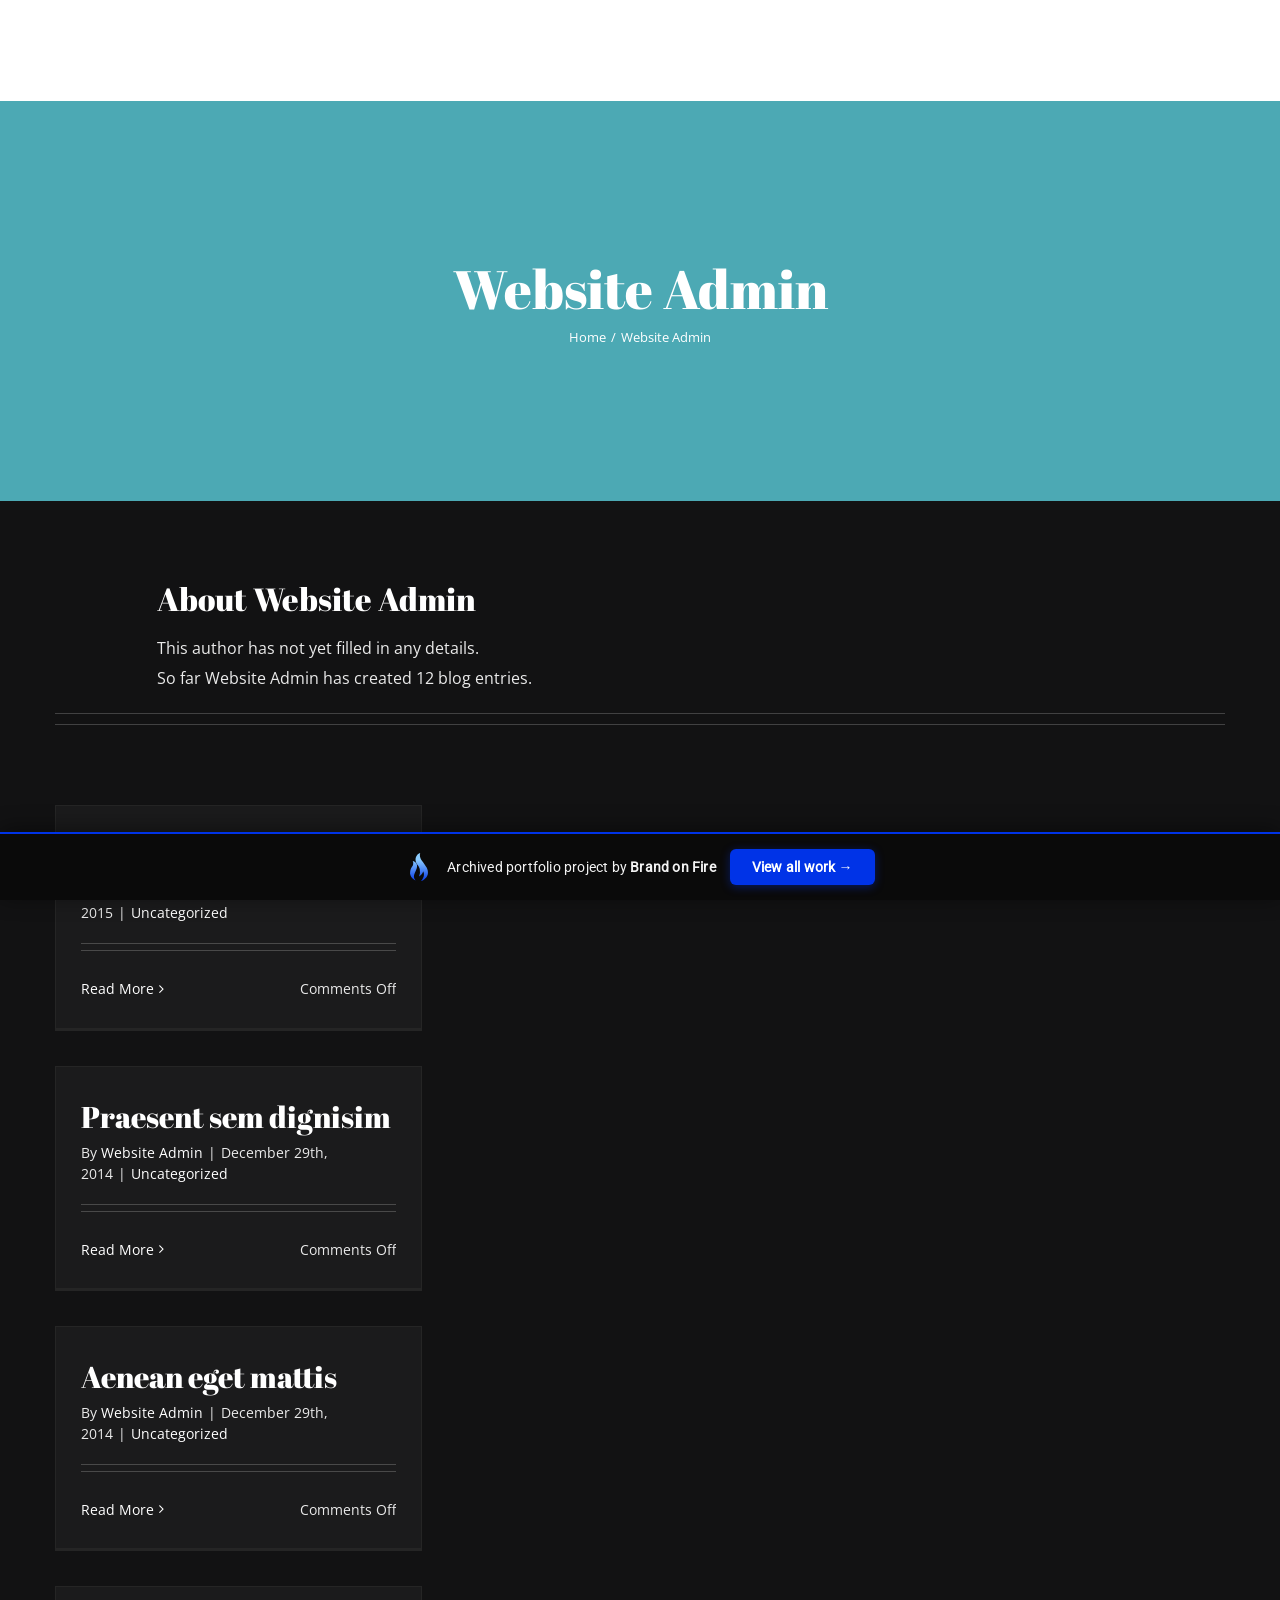
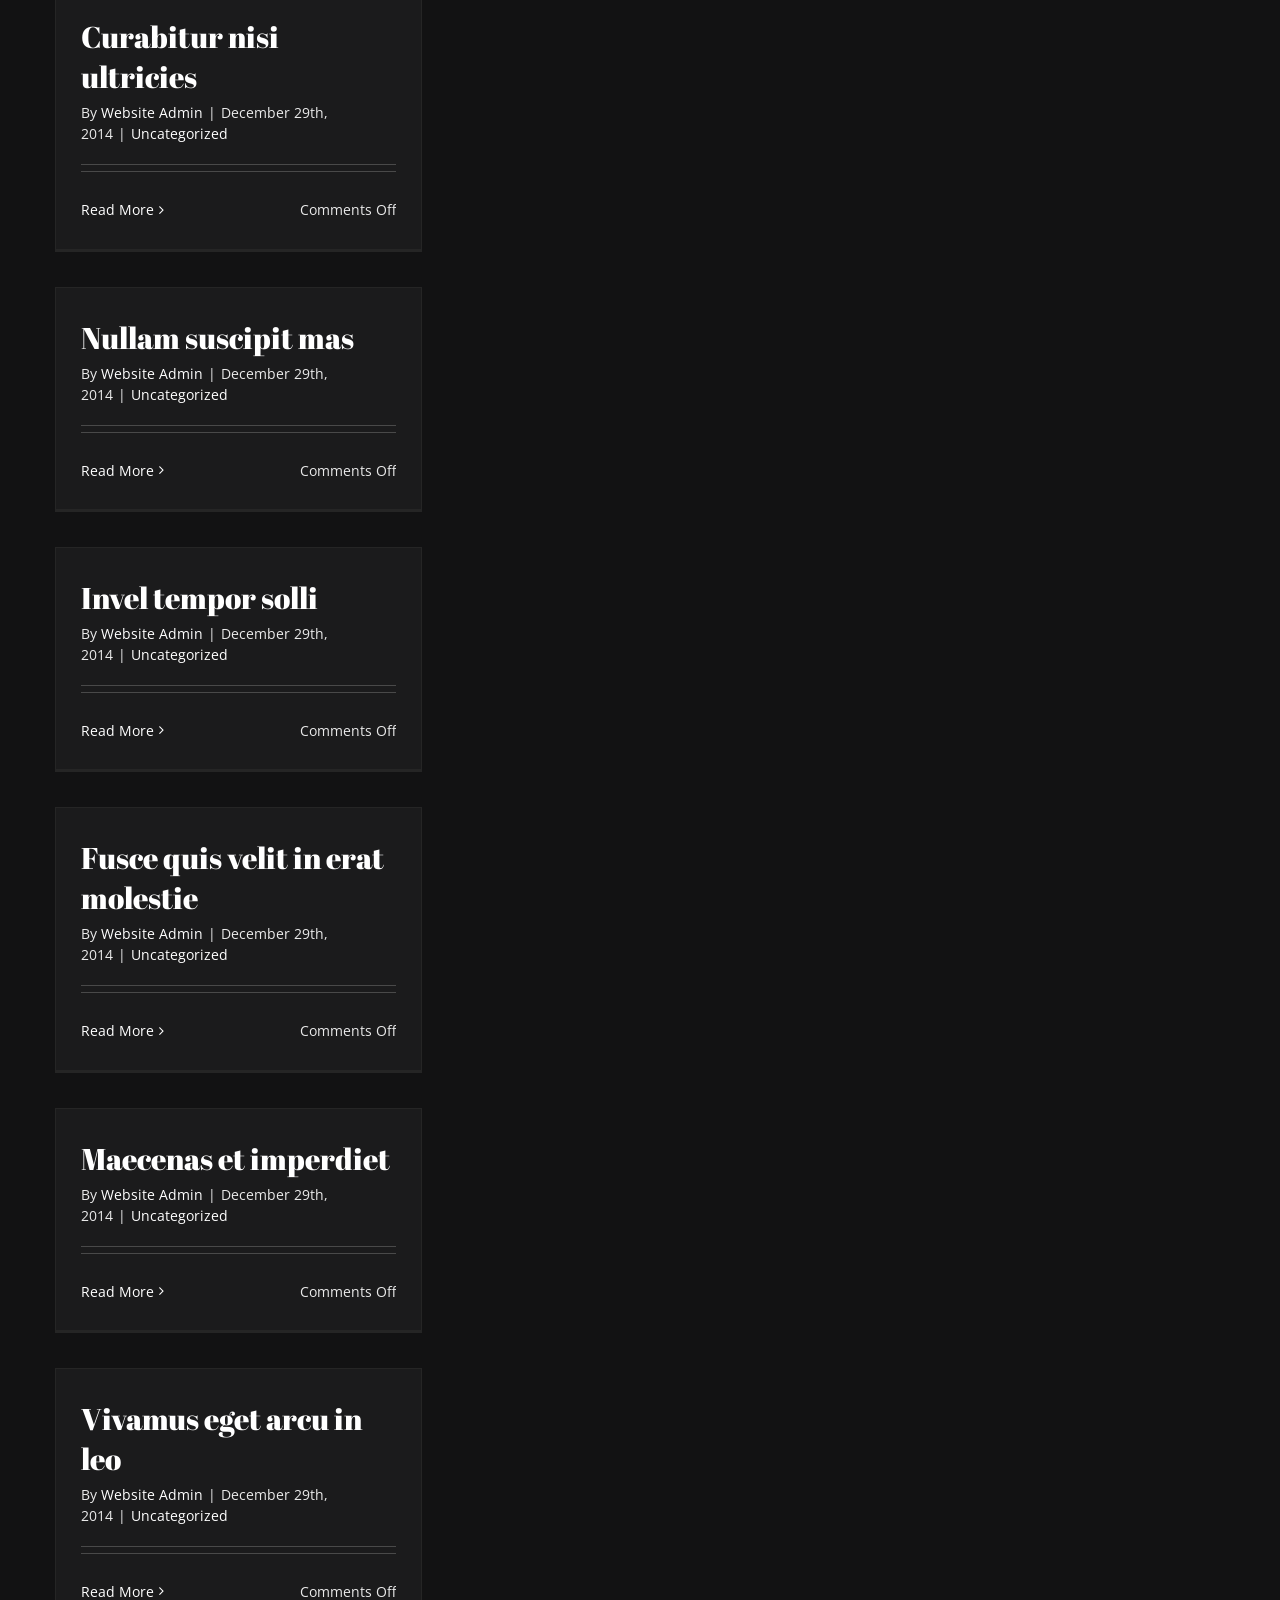
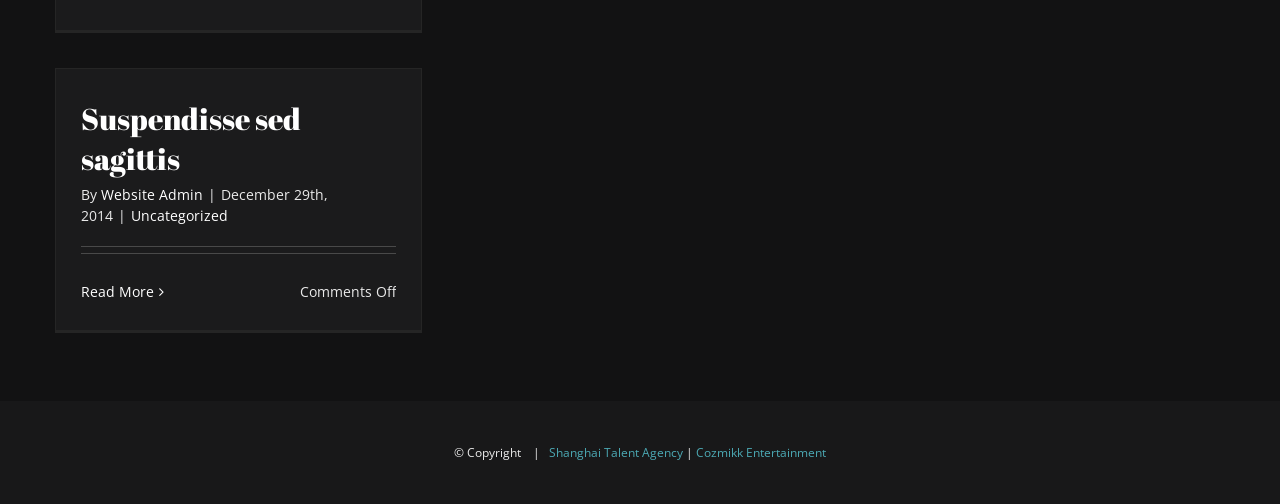
==== author/brandon/index.html @ 901121f8 "Lightweight pixel-faithful portfolio snapshot (used-CSS, WebP, no 3rd-party)" ====
<!doctype html><html class="avada-html-layout-wide avada-html-header-position-top avada-html-is-archive" lang="en-US" prefix="og: http://ogp.me/ns# fb: http://ogp.me/ns/fb#" data-bofp="0"><head><meta http-equiv="Content-Type" content="text/html; charset=utf-8"><meta http-equiv="X-UA-Compatible" content="IE=edge"><meta name="viewport" content="width=device-width, initial-scale=1"><title>Website Admin – Shanghai Talent Agency</title><meta name="robots" content="max-image-preview:large"><link rel="shortcut icon" href="/wp-content/uploads/2019/02/favicon-16x16.png" type="image/x-icon"><link rel="apple-touch-icon" sizes="180x180" href="/wp-content/uploads/2019/02/apple-icon-114x114.png"><link rel="icon" sizes="192x192" href="/wp-content/uploads/2019/02/apple-icon-57x57.png"><meta name="msapplication-TileImage" content="/wp-content/uploads/2019/02/apple-icon-72x72.png"><meta property="og:locale" content="en_US"><meta property="og:type" content="profile"><meta property="og:site_name" content="Shanghai Talent Agency"><meta property="og:title" content="Website Admin, Author at Shanghai Talent Agency"><meta property="og:url" content="/2015/10/06/hello-world/"><meta property="og:image" content="../../_a/0de08b1caeef.webp"><meta property="og:image:width" content="400"><meta property="og:image:height" content="67"><meta property="og:image:type" content="image/png"><link rel="https://api.w.org/" href="/wp-json/"><link rel="alternate" title="JSON" type="application/json" href="/wp-json/wp/v2/users/1"><meta name="generator" content="WP Rocket 3.20.2" data-wpr-features="wpr_lazyload_css_bg_img wpr_delay_js wpr_defer_js wpr_minify_js wpr_lazyload_iframes wpr_minify_css wpr_preload_links wpr_mobile"><link rel="stylesheet" href="../../style.css"><style>[data-bofp="0"]{background-color:rgb(18, 18, 19)!important}[data-bofp="1"]{background-color:rgb(18, 18, 19)!important;color:rgb(234, 234, 234)!important}[data-bofp="2"]{background-color:rgb(18, 18, 19)!important;color:rgb(234, 234, 234)!important}[data-bofp="3"]{background-color:rgb(255, 255, 255)!important;color:rgb(234, 234, 234)!important}[data-bofp="4"]{background-color:rgb(76, 169, 180)!important;color:rgb(234, 234, 234)!important}[data-bofp="5"]{background-color:rgb(18, 18, 19)!important;color:rgb(234, 234, 234)!important}[data-bofp="6"]{background-color:rgb(24, 24, 25)!important;color:rgb(234, 234, 234)!important}</style><meta name="robots" content="noindex, nofollow"></head><body data-rsssl="1" class="archive author author-brandon author-1 wp-theme-Avada wp-child-theme-Avada-Child-Theme fusion-image-hovers fusion-pagination-sizing fusion-button_type-flat fusion-button_span-no fusion-button_gradient-linear avada-image-rollover-circle-no avada-image-rollover-no dont-animate fusion-body ltr fusion-sticky-header no-mobile-slidingbar avada-has-rev-slider-styles fusion-disable-outline fusion-sub-menu-fade mobile-logo-pos-left layout-wide-mode avada-has-boxed-modal-shadow-none layout-scroll-offset-full avada-has-zero-margin-offset-top fusion-top-header menu-text-align-left mobile-menu-design-modern fusion-show-pagination-text fusion-header-layout-v1 avada-responsive avada-footer-fx-bg-parallax avada-menu-highlight-style-bar fusion-search-form-clean fusion-main-menu-search-overlay fusion-avatar-circle avada-sticky-shrinkage avada-dropdown-styles avada-blog-layout-grid avada-blog-archive-layout-grid avada-header-shadow-no avada-menu-icon-position-left avada-has-megamenu-shadow avada-has-header-100-width avada-has-pagetitle-100-width avada-has-pagetitle-bg-full avada-has-pagetitle-bg-parallax avada-has-100-footer avada-has-breadcrumb-mobile-hidden avada-has-titlebar-bar_and_content avada-header-border-color-full-transparent avada-has-pagination-padding avada-flyout-menu-direction-fade avada-ec-views-v1" data-awb-post-id="1" data-bofp="1"><a class="skip-link screen-reader-text" href="#content">Skip to content</a><div data-rocket-location-hash="1bedd667ccdb0f2ae6123868cb70086e" id="boxed-wrapper"><div data-rocket-location-hash="c748e83a99a8efa38397a49b963eb39a" id="wrapper" class="fusion-wrapper" data-bofp="2"><div data-rocket-location-hash="30e21cd0d1ab48664f94f36d4ec80340" id="home" style="position:relative;top:-1px;"></div><header data-rocket-location-hash="6a3c4ea792bfdd798d2d351fb8fd07c9" class="fusion-header-wrapper"><div class="fusion-header-v1 fusion-logo-alignment fusion-logo-left fusion-sticky-menu- fusion-sticky-logo- fusion-mobile-logo-  fusion-mobile-menu-design-modern"><div class="fusion-header-sticky-height"></div><div class="fusion-header" data-bofp="3"><div class="fusion-row"><div class="fusion-logo" data-margin-top="15px" data-margin-bottom="10px" data-margin-left="0px" data-margin-right="0px"><a class="fusion-logo-link" href="../../index.html"><img src="../../_a/0de08b1caeef.webp" width="400" height="67" alt="Shanghai Talent Agency Logo" data-retina_logo_url="" class="fusion-standard-logo" decoding="sync"></a></div>		<nav class="fusion-main-menu" aria-label="Main Menu"><div class="fusion-overlay-search">		<form role="search" class="searchform fusion-search-form  fusion-search-form-clean" method="get" action="/"><div class="fusion-search-form-content"><div class="fusion-search-field search-field"><label><span class="screen-reader-text">Search for:</span><input type="search" value="" name="s" class="s" placeholder="Search..." required="" aria-required="true" aria-label="Search..."></label></div><div class="fusion-search-button search-button"><input type="submit" class="fusion-search-submit searchsubmit" aria-label="Search" value=""></div></div></form><div class="fusion-search-spacer"></div><a href="#" role="button" aria-label="Close Search" class="fusion-close-search"></a></div><ul id="menu-main-menu" class="fusion-menu"><li id="menu-item-1570" class="menu-item menu-item-type-custom menu-item-object-custom menu-item-home menu-item-1570" data-item-id="1570"><a href="../../index.html" class="fusion-bar-highlight"><span class="menu-text">SERVICES</span></a></li><li id="menu-item-1344" class="menu-item menu-item-type-custom menu-item-object-custom menu-item-home menu-item-has-children menu-item-1344 fusion-dropdown-menu" data-item-id="1344"><a href="../../index.html" class="fusion-bar-highlight"><span class="menu-text">TALENT</span> <span class="fusion-caret"><i class="fusion-dropdown-indicator" aria-hidden="true"></i></span></a><ul class="sub-menu"><li id="menu-item-1722" class="menu-item menu-item-type-custom menu-item-object-custom menu-item-home menu-item-1722 fusion-dropdown-submenu"><a href="../../index.html" class="fusion-bar-highlight"><span>CHINESE CULTURAL PERFORMANCES</span></a></li><li id="menu-item-1378" class="menu-item menu-item-type-custom menu-item-object-custom menu-item-home menu-item-1378 fusion-dropdown-submenu"><a href="../../index.html" class="fusion-bar-highlight"><span>MODELS</span></a></li><li id="menu-item-1613" class="menu-item menu-item-type-custom menu-item-object-custom menu-item-home menu-item-1613 fusion-dropdown-submenu"><a href="../../index.html" class="fusion-bar-highlight"><span>CHINESE MODELS</span></a></li><li id="menu-item-1778" class="menu-item menu-item-type-custom menu-item-object-custom menu-item-home menu-item-1778 fusion-dropdown-submenu"><a href="../../index.html" class="fusion-bar-highlight"><span>CHILD MODELS</span></a></li><li id="menu-item-1615" class="menu-item menu-item-type-custom menu-item-object-custom menu-item-home menu-item-1615 fusion-dropdown-submenu"><a href="../../index.html" class="fusion-bar-highlight"><span>ACTORS/ACTRESSES</span></a></li><li id="menu-item-1381" class="menu-item menu-item-type-custom menu-item-object-custom menu-item-home menu-item-1381 fusion-dropdown-submenu"><a href="../../index.html" class="fusion-bar-highlight"><span>BANDS/MUSICIANS</span></a></li><li id="menu-item-1380" class="menu-item menu-item-type-custom menu-item-object-custom menu-item-home menu-item-1380 fusion-dropdown-submenu"><a href="../../index.html" class="fusion-bar-highlight"><span>BILINGUAL MCs</span></a></li><li id="menu-item-1383" class="menu-item menu-item-type-custom menu-item-object-custom menu-item-home menu-item-1383 fusion-dropdown-submenu"><a href="../../index.html" class="fusion-bar-highlight"><span>HAIRDRESSERS</span></a></li><li id="menu-item-1385" class="menu-item menu-item-type-custom menu-item-object-custom menu-item-home menu-item-1385 fusion-dropdown-submenu"><a href="../../index.html" class="fusion-bar-highlight"><span>DANCERS</span></a></li><li id="menu-item-1386" class="menu-item menu-item-type-custom menu-item-object-custom menu-item-home menu-item-1386 fusion-dropdown-submenu"><a href="../../index.html" class="fusion-bar-highlight"><span>DJs</span></a></li><li id="menu-item-1387" class="menu-item menu-item-type-custom menu-item-object-custom menu-item-home menu-item-1387 fusion-dropdown-submenu"><a href="../../index.html" class="fusion-bar-highlight"><span>PHOTOGRAPHERS</span></a></li></ul></li><li id="menu-item-1345" class="menu-item menu-item-type-custom menu-item-object-custom menu-item-home menu-item-1345" data-item-id="1345"><a href="../../index.html" class="fusion-bar-highlight"><span class="menu-text">CONTACT</span></a></li></ul></nav>	<div class="fusion-mobile-menu-icons"><a href="#" class="fusion-icon awb-icon-bars" aria-label="Toggle mobile menu" aria-expanded="false"></a></div><nav class="fusion-mobile-nav-holder fusion-mobile-menu-text-align-left" aria-label="Main Menu Mobile"></nav></div></div></div><div class="fusion-clearfix"></div></header><div data-rocket-location-hash="ae09952dcb51da4b7e7510d1894525f4" id="sliders-container" class="fusion-slider-visibility"></div><section data-rocket-location-hash="976aa7e7668c262d80fc7d06da9e28a6" class="avada-page-titlebar-wrapper" aria-label="Page Title Bar"><div class="fusion-page-title-bar fusion-page-title-bar-none fusion-page-title-bar-center" data-bofp="4"><div class="fusion-page-title-row"><div class="fusion-page-title-wrapper"><div class="fusion-page-title-captions"><h1 class="entry-title">Website Admin</h1><div class="fusion-page-title-secondary"><nav class="fusion-breadcrumbs" aria-label="Breadcrumb"><ol class="awb-breadcrumb-list"><li class="fusion-breadcrumb-item awb-breadcrumb-sep awb-home"><a href="../../index.html" class="fusion-breadcrumb-link"><span>Home</span></a></li><li class="fusion-breadcrumb-item" aria-current="page"><span class="breadcrumb-leaf">Website Admin</span></li></ol></nav>							</div></div></div></div></div></section><main data-rocket-location-hash="066f15242d1cc3d2edb984d5831af75a" id="main" class="clearfix " data-bofp="5"><div class="fusion-row" style=""><section id="content" class=" full-width" style="width: 100%;"><div class="fusion-author"><div class="fusion-author-avatar"><img alt="" src="[data-uri]" class="avatar avatar-82 photo" height="82" width="82" decoding="sync">	</div><div class="fusion-author-info"><h3 class="fusion-author-title vcard">
			About <span class="fn">Website Admin</span>								</h3>
		This author has not yet filled in any details.<br>So far Website Admin has created 12 blog entries.	</div><div style="clear:both;"></div><div class="fusion-author-social clearfix"><div class="fusion-author-tagline"></div></div></div><div id="posts-container" class="fusion-blog-archive fusion-blog-layout-grid-wrapper fusion-blog-infinite fusion-clearfix"><div class="fusion-posts-container fusion-blog-layout-grid fusion-blog-layout-grid-3 isotope fusion-posts-container-infinite " data-pages="2"><article id="post-1" class="fusion-post-grid  post fusion-clearfix post-1 type-post status-publish format-standard hentry category-uncategorized"><div class="fusion-post-wrapper"><div class="fusion-post-content-wrapper"><div class="fusion-post-content post-content"><h2 class="entry-title fusion-post-title"><a href="#">Hello world!</a></h2><p class="fusion-single-line-meta">By <span class="vcard"><span class="fn"><a href="../../author/brandon/index.html" rel="author">Website Admin</a></span></span><span class="fusion-inline-sep">|</span><span class="updated rich-snippet-hidden">2015-10-06T17:33:19+00:00</span><span>October 6th, 2015</span><span class="fusion-inline-sep">|</span><a href="#" rel="category tag">Uncategorized</a><span class="fusion-inline-sep">|</span></p><div class="fusion-content-sep sep-double sep-solid"></div><div class="fusion-post-content-container"></div></div><div class="fusion-meta-info"><div class="fusion-alignleft"><a href="#" class="fusion-read-more" aria-label="More on Hello world!">
											Read More										</a></div><div class="fusion-alignright"><span>Comments Off<span class="screen-reader-text"> on Hello world!</span></span>																			</div></div></div></div></article><article id="post-263" class="fusion-post-grid  post fusion-clearfix post-263 type-post status-publish format-standard hentry category-uncategorized"><div class="fusion-post-wrapper"><div class="fusion-post-content-wrapper"><div class="fusion-post-content post-content"><h2 class="entry-title fusion-post-title"><a href="#">Praesent sem dignisim</a></h2><p class="fusion-single-line-meta">By <span class="vcard"><span class="fn"><a href="../../author/brandon/index.html" rel="author">Website Admin</a></span></span><span class="fusion-inline-sep">|</span><span class="updated rich-snippet-hidden">2014-12-29T09:49:00+00:00</span><span>December 29th, 2014</span><span class="fusion-inline-sep">|</span><a href="#" rel="category tag">Uncategorized</a><span class="fusion-inline-sep">|</span></p><div class="fusion-content-sep sep-double sep-solid"></div><div class="fusion-post-content-container"></div></div><div class="fusion-meta-info"><div class="fusion-alignleft"><a href="#" class="fusion-read-more" aria-label="More on Praesent sem dignisim">
											Read More										</a></div><div class="fusion-alignright"><span>Comments Off<span class="screen-reader-text"> on Praesent sem dignisim</span></span>																			</div></div></div></div></article><article id="post-261" class="fusion-post-grid  post fusion-clearfix post-261 type-post status-publish format-image hentry category-uncategorized post_format-post-format-image"><div class="fusion-post-wrapper"><div class="fusion-post-content-wrapper"><div class="fusion-post-content post-content"><h2 class="entry-title fusion-post-title"><a href="#">Aenean eget mattis</a></h2><p class="fusion-single-line-meta">By <span class="vcard"><span class="fn"><a href="../../author/brandon/index.html" rel="author">Website Admin</a></span></span><span class="fusion-inline-sep">|</span><span class="updated rich-snippet-hidden">2014-12-29T09:44:23+00:00</span><span>December 29th, 2014</span><span class="fusion-inline-sep">|</span><a href="#" rel="category tag">Uncategorized</a><span class="fusion-inline-sep">|</span></p><div class="fusion-content-sep sep-double sep-solid"></div><div class="fusion-post-content-container"></div></div><div class="fusion-meta-info"><div class="fusion-alignleft"><a href="#" class="fusion-read-more" aria-label="More on Aenean eget mattis">
											Read More										</a></div><div class="fusion-alignright"><span>Comments Off<span class="screen-reader-text"> on Aenean eget mattis</span></span>																			</div></div></div></div></article><article id="post-259" class="fusion-post-grid  post fusion-clearfix post-259 type-post status-publish format-standard hentry category-uncategorized"><div class="fusion-post-wrapper"><div class="fusion-post-content-wrapper"><div class="fusion-post-content post-content"><h2 class="entry-title fusion-post-title"><a href="#">Curabitur nisi ultricies</a></h2><p class="fusion-single-line-meta">By <span class="vcard"><span class="fn"><a href="../../author/brandon/index.html" rel="author">Website Admin</a></span></span><span class="fusion-inline-sep">|</span><span class="updated rich-snippet-hidden">2014-12-29T09:39:34+00:00</span><span>December 29th, 2014</span><span class="fusion-inline-sep">|</span><a href="#" rel="category tag">Uncategorized</a><span class="fusion-inline-sep">|</span></p><div class="fusion-content-sep sep-double sep-solid"></div><div class="fusion-post-content-container"></div></div><div class="fusion-meta-info"><div class="fusion-alignleft"><a href="#" class="fusion-read-more" aria-label="More on Curabitur nisi ultricies">
											Read More										</a></div><div class="fusion-alignright"><span>Comments Off<span class="screen-reader-text"> on Curabitur nisi ultricies</span></span>																			</div></div></div></div></article><article id="post-257" class="fusion-post-grid  post fusion-clearfix post-257 type-post status-publish format-standard hentry category-uncategorized"><div class="fusion-post-wrapper"><div class="fusion-post-content-wrapper"><div class="fusion-post-content post-content"><h2 class="entry-title fusion-post-title"><a href="#">Nullam suscipit mas</a></h2><p class="fusion-single-line-meta">By <span class="vcard"><span class="fn"><a href="../../author/brandon/index.html" rel="author">Website Admin</a></span></span><span class="fusion-inline-sep">|</span><span class="updated rich-snippet-hidden">2014-12-29T09:38:33+00:00</span><span>December 29th, 2014</span><span class="fusion-inline-sep">|</span><a href="#" rel="category tag">Uncategorized</a><span class="fusion-inline-sep">|</span></p><div class="fusion-content-sep sep-double sep-solid"></div><div class="fusion-post-content-container"></div></div><div class="fusion-meta-info"><div class="fusion-alignleft"><a href="#" class="fusion-read-more" aria-label="More on Nullam suscipit mas">
											Read More										</a></div><div class="fusion-alignright"><span>Comments Off<span class="screen-reader-text"> on Nullam suscipit mas</span></span>																			</div></div></div></div></article><article id="post-255" class="fusion-post-grid  post fusion-clearfix post-255 type-post status-publish format-image hentry category-uncategorized post_format-post-format-image"><div class="fusion-post-wrapper"><div class="fusion-post-content-wrapper"><div class="fusion-post-content post-content"><h2 class="entry-title fusion-post-title"><a href="#">Invel tempor solli</a></h2><p class="fusion-single-line-meta">By <span class="vcard"><span class="fn"><a href="../../author/brandon/index.html" rel="author">Website Admin</a></span></span><span class="fusion-inline-sep">|</span><span class="updated rich-snippet-hidden">2014-12-29T09:36:46+00:00</span><span>December 29th, 2014</span><span class="fusion-inline-sep">|</span><a href="#" rel="category tag">Uncategorized</a><span class="fusion-inline-sep">|</span></p><div class="fusion-content-sep sep-double sep-solid"></div><div class="fusion-post-content-container"></div></div><div class="fusion-meta-info"><div class="fusion-alignleft"><a href="#" class="fusion-read-more" aria-label="More on Invel tempor solli">
											Read More										</a></div><div class="fusion-alignright"><span>Comments Off<span class="screen-reader-text"> on Invel tempor solli</span></span>																			</div></div></div></div></article><article id="post-253" class="fusion-post-grid  post fusion-clearfix post-253 type-post status-publish format-gallery hentry category-uncategorized post_format-post-format-gallery"><div class="fusion-post-wrapper"><div class="fusion-post-content-wrapper"><div class="fusion-post-content post-content"><h2 class="entry-title fusion-post-title"><a href="#">Fusce quis velit in erat molestie</a></h2><p class="fusion-single-line-meta">By <span class="vcard"><span class="fn"><a href="../../author/brandon/index.html" rel="author">Website Admin</a></span></span><span class="fusion-inline-sep">|</span><span class="updated rich-snippet-hidden">2014-12-29T09:32:40+00:00</span><span>December 29th, 2014</span><span class="fusion-inline-sep">|</span><a href="#" rel="category tag">Uncategorized</a><span class="fusion-inline-sep">|</span></p><div class="fusion-content-sep sep-double sep-solid"></div><div class="fusion-post-content-container"></div></div><div class="fusion-meta-info"><div class="fusion-alignleft"><a href="#" class="fusion-read-more" aria-label="More on Fusce quis velit in erat molestie">
											Read More										</a></div><div class="fusion-alignright"><span>Comments Off<span class="screen-reader-text"> on Fusce quis velit in erat molestie</span></span>																			</div></div></div></div></article><article id="post-249" class="fusion-post-grid  post fusion-clearfix post-249 type-post status-publish format-image hentry category-uncategorized post_format-post-format-image"><div class="fusion-post-wrapper"><div class="fusion-post-content-wrapper"><div class="fusion-post-content post-content"><h2 class="entry-title fusion-post-title"><a href="#">Maecenas et imperdiet</a></h2><p class="fusion-single-line-meta">By <span class="vcard"><span class="fn"><a href="../../author/brandon/index.html" rel="author">Website Admin</a></span></span><span class="fusion-inline-sep">|</span><span class="updated rich-snippet-hidden">2014-12-29T09:26:49+00:00</span><span>December 29th, 2014</span><span class="fusion-inline-sep">|</span><a href="#" rel="category tag">Uncategorized</a><span class="fusion-inline-sep">|</span></p><div class="fusion-content-sep sep-double sep-solid"></div><div class="fusion-post-content-container"></div></div><div class="fusion-meta-info"><div class="fusion-alignleft"><a href="#" class="fusion-read-more" aria-label="More on Maecenas et imperdiet">
											Read More										</a></div><div class="fusion-alignright"><span>Comments Off<span class="screen-reader-text"> on Maecenas et imperdiet</span></span>																			</div></div></div></div></article><article id="post-247" class="fusion-post-grid  post fusion-clearfix post-247 type-post status-publish format-standard hentry category-uncategorized"><div class="fusion-post-wrapper"><div class="fusion-post-content-wrapper"><div class="fusion-post-content post-content"><h2 class="entry-title fusion-post-title"><a href="#">Vivamus eget arcu in leo</a></h2><p class="fusion-single-line-meta">By <span class="vcard"><span class="fn"><a href="../../author/brandon/index.html" rel="author">Website Admin</a></span></span><span class="fusion-inline-sep">|</span><span class="updated rich-snippet-hidden">2014-12-29T09:09:54+00:00</span><span>December 29th, 2014</span><span class="fusion-inline-sep">|</span><a href="#" rel="category tag">Uncategorized</a><span class="fusion-inline-sep">|</span></p><div class="fusion-content-sep sep-double sep-solid"></div><div class="fusion-post-content-container"></div></div><div class="fusion-meta-info"><div class="fusion-alignleft"><a href="#" class="fusion-read-more" aria-label="More on Vivamus eget arcu in leo">
											Read More										</a></div><div class="fusion-alignright"><span>Comments Off<span class="screen-reader-text"> on Vivamus eget arcu in leo</span></span>																			</div></div></div></div></article><article id="post-245" class="fusion-post-grid  post fusion-clearfix post-245 type-post status-publish format-standard hentry category-uncategorized"><div class="fusion-post-wrapper"><div class="fusion-post-content-wrapper"><div class="fusion-post-content post-content"><h2 class="entry-title fusion-post-title"><a href="#">Suspendisse sed sagittis</a></h2><p class="fusion-single-line-meta">By <span class="vcard"><span class="fn"><a href="../../author/brandon/index.html" rel="author">Website Admin</a></span></span><span class="fusion-inline-sep">|</span><span class="updated rich-snippet-hidden">2014-12-29T08:54:41+00:00</span><span>December 29th, 2014</span><span class="fusion-inline-sep">|</span><a href="#" rel="category tag">Uncategorized</a><span class="fusion-inline-sep">|</span></p><div class="fusion-content-sep sep-double sep-solid"></div><div class="fusion-post-content-container"></div></div><div class="fusion-meta-info"><div class="fusion-alignleft"><a href="#" class="fusion-read-more" aria-label="More on Suspendisse sed sagittis">
											Read More										</a></div><div class="fusion-alignright"><span>Comments Off<span class="screen-reader-text"> on Suspendisse sed sagittis</span></span>																			</div></div></div></div></article></div><div class="fusion-infinite-scroll-trigger"></div><div class="pagination infinite-scroll clearfix" style="display:none;"><span class="current">1</span><a href="#" class="inactive">2</a><a class="pagination-next" rel="next" href="#"><span class="page-text">Next</span><span class="page-next"></span></a></div><div class="fusion-clearfix"></div></div></section></div></main><div data-rocket-location-hash="5dcc5e3f3ee8f3912072ac285568195e" class="fusion-footer"><footer id="footer" class="fusion-footer-copyright-area fusion-footer-copyright-center" data-bofp="6"><div class="fusion-row"><div class="fusion-copyright-content"><div class="fusion-copyright-notice"><div>
		© Copyright &nbsp;&nbsp;&nbsp;|&nbsp;&nbsp;&nbsp;<a href="../../index.html">Shanghai Talent Agency </a> | <a href="https://www.cozmikk.com" title="Cozmikk China Talent Agency"> Cozmikk Entertainment</a>	</div></div></div></div></footer></div></div></div><a class="fusion-one-page-text-link fusion-page-load-link" tabindex="-1" href="#" aria-hidden="true">Page load link</a><div class="avada-footer-scripts"><div class="fusion-privacy-bar fusion-privacy-bar-bottom"><div class="fusion-privacy-bar-main"><span>					</span><a href="#" class="fusion-privacy-bar-acceptance fusion-button fusion-button-default fusion-button-default-size fusion-button-span-no" data-alt-text="Update Settings" data-orig-text=""></a></div></div></div><section data-rocket-location-hash="b5508266f1d1a90249a847444d13a03f" class="to-top-container to-top-right" aria-labelledby="awb-to-top-label"><a href="#" id="toTop" class="fusion-top-top-link"><span id="awb-to-top-label" class="screen-reader-text">Go to Top</span></a></section><!-- bof-portfolio-bar --><a href="https://brandonfire.com/portfolio/" id="bof-portfolio-bar" rel="noopener" style="position:fixed;left:0;right:0;bottom:0;z-index:2147483647;display:flex;align-items:center;justify-content:center;gap:14px;flex-wrap:wrap;background:#0a0a0a;color:#ffffff !important;font-family:Inter,-apple-system,BlinkMacSystemFont,'Segoe UI',Roboto,Helvetica,Arial,sans-serif;font-size:14px;font-weight:500;line-height:1;letter-spacing:.2px;padding:15px 18px;text-decoration:none !important;box-shadow:0 -3px 22px rgba(0,0,0,.45);border-top:2px solid #0033e7;box-sizing:border-box;"><img src="[data-uri]" alt="" width="28" height="28" style="display:block;flex:0 0 auto;width:28px;height:28px;"><span style="opacity:.95;color:#fff;">Archived portfolio project by <strong style="font-weight:700;color:#fff;">Brand&nbsp;on&nbsp;Fire</strong></span><span style="background:#0033e7;color:#fff;padding:11px 22px;border-radius:6px;font-weight:700;font-size:14px;white-space:nowrap;box-shadow:0 2px 10px rgba(0,51,231,.4);">View&nbsp;all&nbsp;work&nbsp;&rarr;</span></a><!-- /bof-portfolio-bar --></body></html>
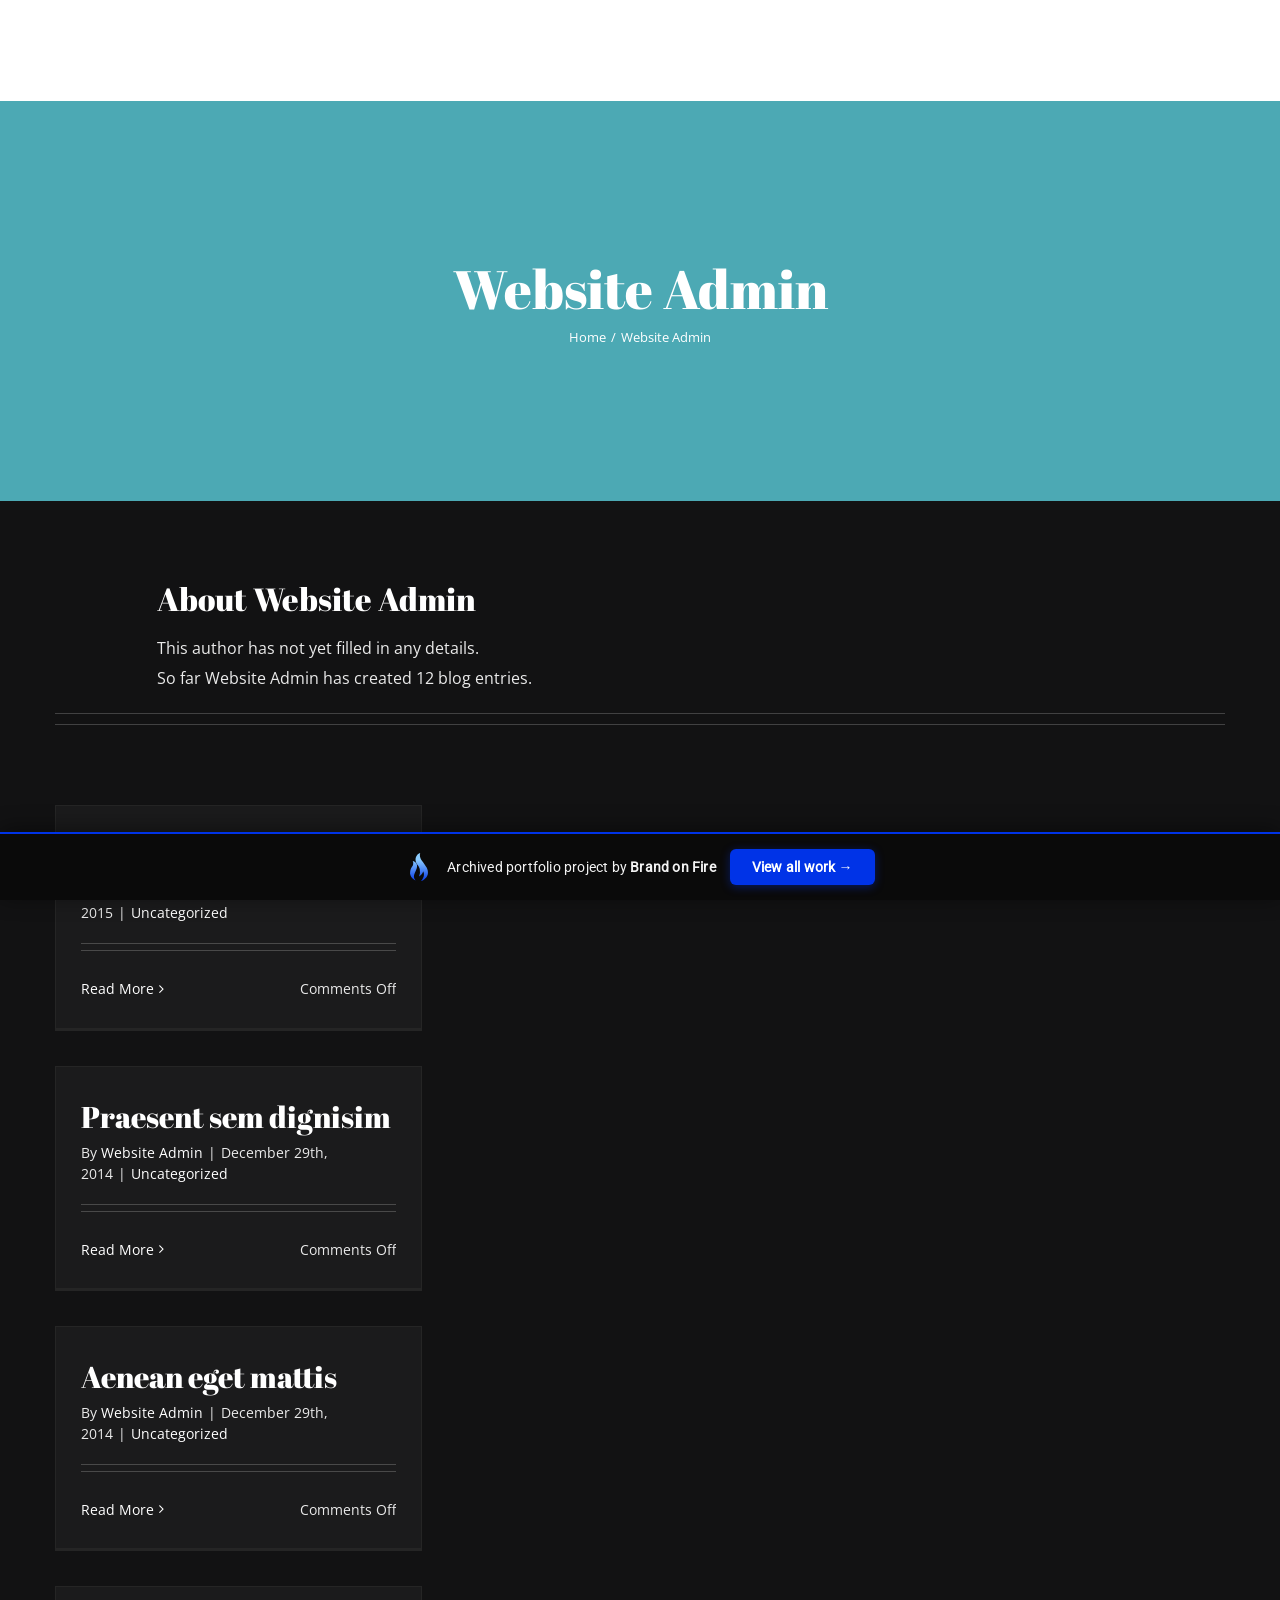
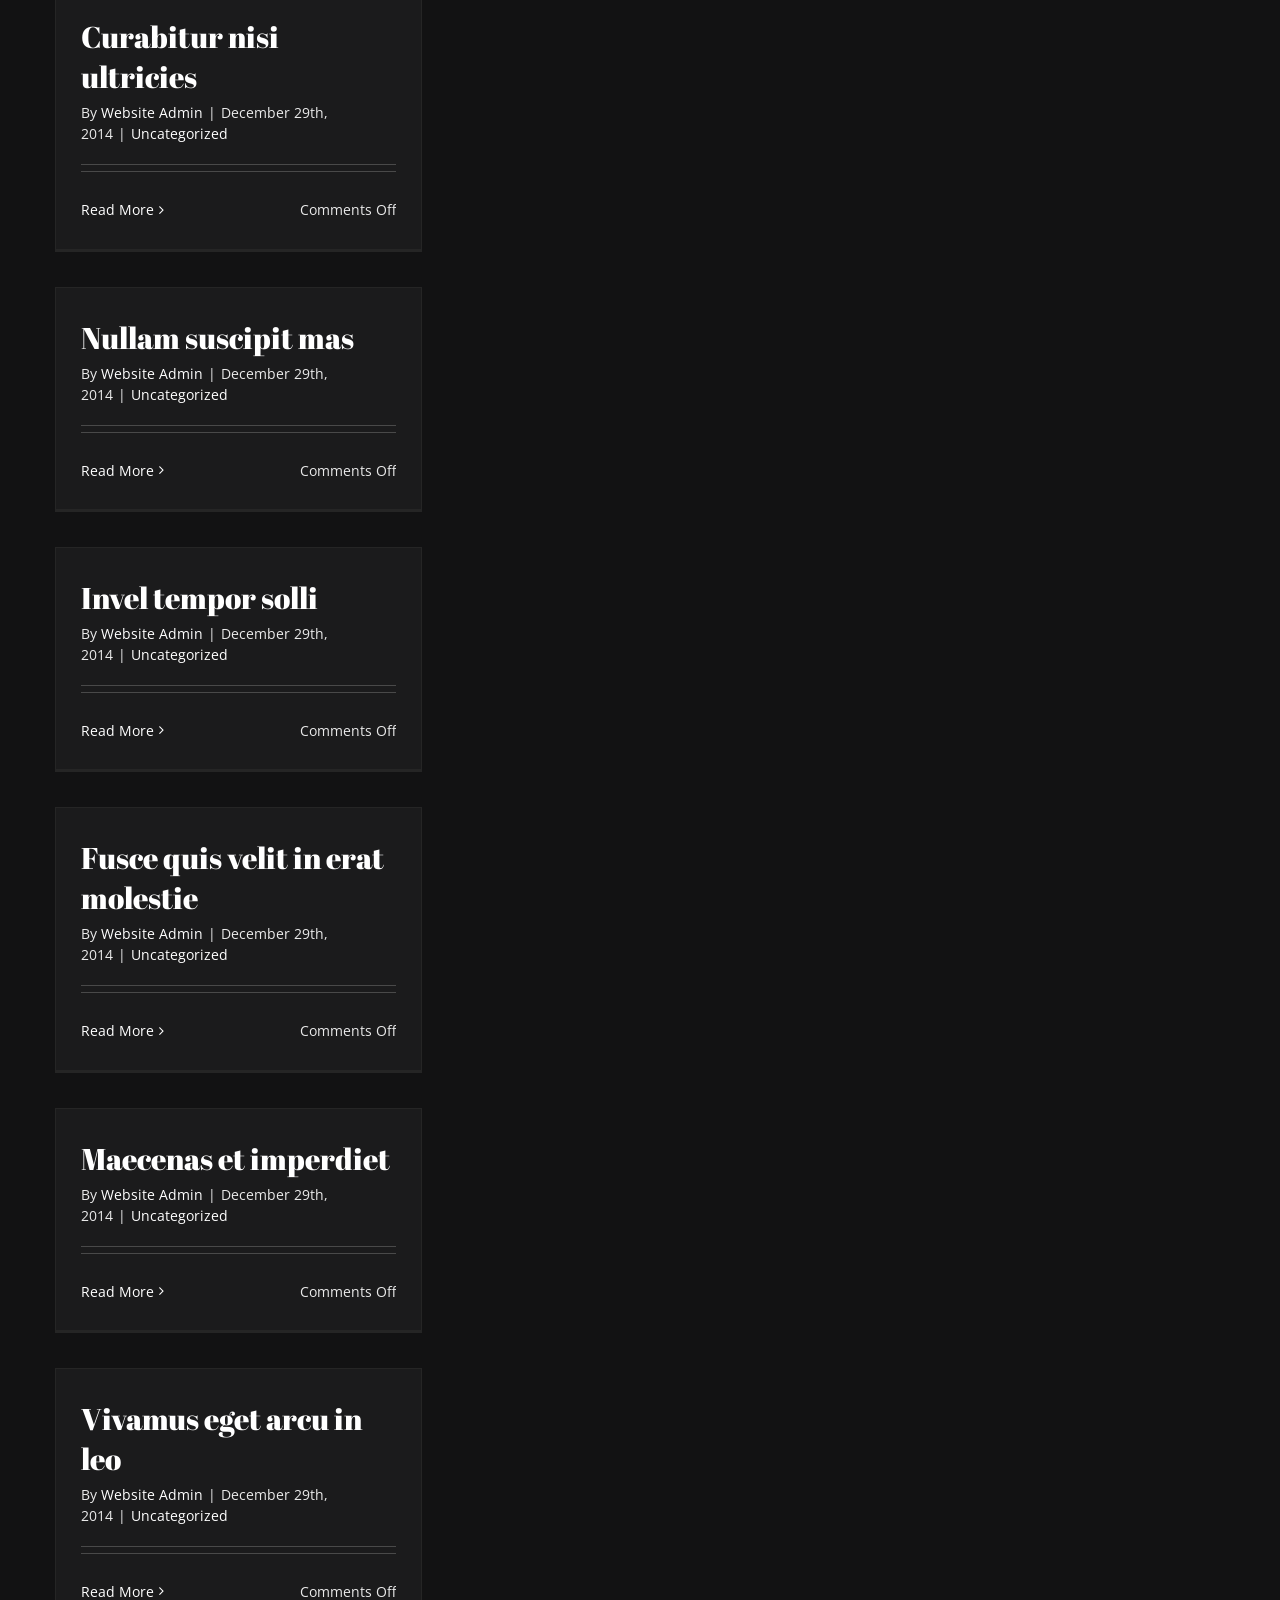
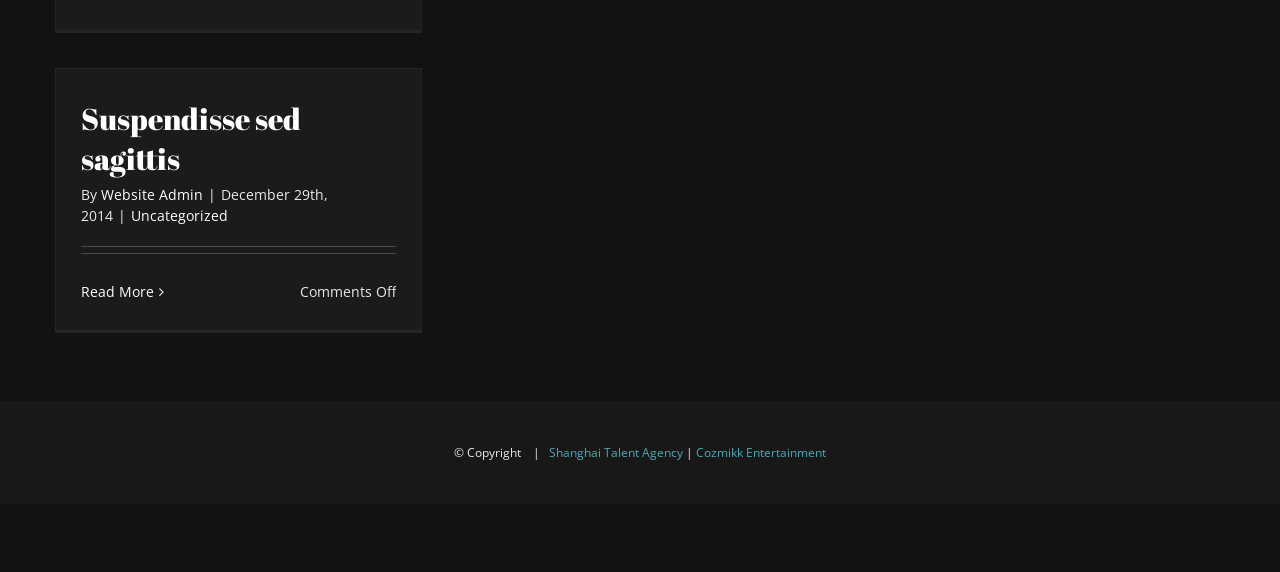
==== commit 6d98700e: "Portfolio bar: brandonfire.com theme — flame icon, electric-blue accent, taller, larger button" ====
--- a/author/brandon/index.html
+++ b/author/brandon/index.html
@@ -11,4 +11,4 @@
 											Read More										</a></div><div class="fusion-alignright"><span>Comments Off<span class="screen-reader-text"> on Maecenas et imperdiet</span></span>																			</div></div></div></div></article><article id="post-247" class="fusion-post-grid  post fusion-clearfix post-247 type-post status-publish format-standard hentry category-uncategorized"><div class="fusion-post-wrapper"><div class="fusion-post-content-wrapper"><div class="fusion-post-content post-content"><h2 class="entry-title fusion-post-title"><a href="#">Vivamus eget arcu in leo</a></h2><p class="fusion-single-line-meta">By <span class="vcard"><span class="fn"><a href="../../author/brandon/index.html" rel="author">Website Admin</a></span></span><span class="fusion-inline-sep">|</span><span class="updated rich-snippet-hidden">2014-12-29T09:09:54+00:00</span><span>December 29th, 2014</span><span class="fusion-inline-sep">|</span><a href="#" rel="category tag">Uncategorized</a><span class="fusion-inline-sep">|</span></p><div class="fusion-content-sep sep-double sep-solid"></div><div class="fusion-post-content-container"></div></div><div class="fusion-meta-info"><div class="fusion-alignleft"><a href="#" class="fusion-read-more" aria-label="More on Vivamus eget arcu in leo">
 											Read More										</a></div><div class="fusion-alignright"><span>Comments Off<span class="screen-reader-text"> on Vivamus eget arcu in leo</span></span>																			</div></div></div></div></article><article id="post-245" class="fusion-post-grid  post fusion-clearfix post-245 type-post status-publish format-standard hentry category-uncategorized"><div class="fusion-post-wrapper"><div class="fusion-post-content-wrapper"><div class="fusion-post-content post-content"><h2 class="entry-title fusion-post-title"><a href="#">Suspendisse sed sagittis</a></h2><p class="fusion-single-line-meta">By <span class="vcard"><span class="fn"><a href="../../author/brandon/index.html" rel="author">Website Admin</a></span></span><span class="fusion-inline-sep">|</span><span class="updated rich-snippet-hidden">2014-12-29T08:54:41+00:00</span><span>December 29th, 2014</span><span class="fusion-inline-sep">|</span><a href="#" rel="category tag">Uncategorized</a><span class="fusion-inline-sep">|</span></p><div class="fusion-content-sep sep-double sep-solid"></div><div class="fusion-post-content-container"></div></div><div class="fusion-meta-info"><div class="fusion-alignleft"><a href="#" class="fusion-read-more" aria-label="More on Suspendisse sed sagittis">
 											Read More										</a></div><div class="fusion-alignright"><span>Comments Off<span class="screen-reader-text"> on Suspendisse sed sagittis</span></span>																			</div></div></div></div></article></div><div class="fusion-infinite-scroll-trigger"></div><div class="pagination infinite-scroll clearfix" style="display:none;"><span class="current">1</span><a href="#" class="inactive">2</a><a class="pagination-next" rel="next" href="#"><span class="page-text">Next</span><span class="page-next"></span></a></div><div class="fusion-clearfix"></div></div></section></div></main><div data-rocket-location-hash="5dcc5e3f3ee8f3912072ac285568195e" class="fusion-footer"><footer id="footer" class="fusion-footer-copyright-area fusion-footer-copyright-center" data-bofp="6"><div class="fusion-row"><div class="fusion-copyright-content"><div class="fusion-copyright-notice"><div>
-		© Copyright &nbsp;&nbsp;&nbsp;|&nbsp;&nbsp;&nbsp;<a href="../../index.html">Shanghai Talent Agency </a> | <a href="https://www.cozmikk.com" title="Cozmikk China Talent Agency"> Cozmikk Entertainment</a>	</div></div></div></div></footer></div></div></div><a class="fusion-one-page-text-link fusion-page-load-link" tabindex="-1" href="#" aria-hidden="true">Page load link</a><div class="avada-footer-scripts"><div class="fusion-privacy-bar fusion-privacy-bar-bottom"><div class="fusion-privacy-bar-main"><span>					</span><a href="#" class="fusion-privacy-bar-acceptance fusion-button fusion-button-default fusion-button-default-size fusion-button-span-no" data-alt-text="Update Settings" data-orig-text=""></a></div></div></div><section data-rocket-location-hash="b5508266f1d1a90249a847444d13a03f" class="to-top-container to-top-right" aria-labelledby="awb-to-top-label"><a href="#" id="toTop" class="fusion-top-top-link"><span id="awb-to-top-label" class="screen-reader-text">Go to Top</span></a></section><!-- bof-portfolio-bar --><a href="https://brandonfire.com/portfolio/" id="bof-portfolio-bar" rel="noopener" style="position:fixed;left:0;right:0;bottom:0;z-index:2147483647;display:flex;align-items:center;justify-content:center;gap:14px;flex-wrap:wrap;background:#0a0a0a;color:#ffffff !important;font-family:Inter,-apple-system,BlinkMacSystemFont,'Segoe UI',Roboto,Helvetica,Arial,sans-serif;font-size:14px;font-weight:500;line-height:1;letter-spacing:.2px;padding:15px 18px;text-decoration:none !important;box-shadow:0 -3px 22px rgba(0,0,0,.45);border-top:2px solid #0033e7;box-sizing:border-box;"><img src="[data-uri]" alt="" width="28" height="28" style="display:block;flex:0 0 auto;width:28px;height:28px;"><span style="opacity:.95;color:#fff;">Archived portfolio project by <strong style="font-weight:700;color:#fff;">Brand&nbsp;on&nbsp;Fire</strong></span><span style="background:#0033e7;color:#fff;padding:11px 22px;border-radius:6px;font-weight:700;font-size:14px;white-space:nowrap;box-shadow:0 2px 10px rgba(0,51,231,.4);">View&nbsp;all&nbsp;work&nbsp;&rarr;</span></a><!-- /bof-portfolio-bar --></body></html>+		© Copyright &nbsp;&nbsp;&nbsp;|&nbsp;&nbsp;&nbsp;<a href="../../index.html">Shanghai Talent Agency </a> | <a href="https://www.cozmikk.com" title="Cozmikk China Talent Agency"> Cozmikk Entertainment</a>	</div></div></div></div></footer></div></div></div><a class="fusion-one-page-text-link fusion-page-load-link" tabindex="-1" href="#" aria-hidden="true">Page load link</a><div class="avada-footer-scripts"><div class="fusion-privacy-bar fusion-privacy-bar-bottom"><div class="fusion-privacy-bar-main"><span>					</span><a href="#" class="fusion-privacy-bar-acceptance fusion-button fusion-button-default fusion-button-default-size fusion-button-span-no" data-alt-text="Update Settings" data-orig-text=""></a></div></div></div><section data-rocket-location-hash="b5508266f1d1a90249a847444d13a03f" class="to-top-container to-top-right" aria-labelledby="awb-to-top-label"><a href="#" id="toTop" class="fusion-top-top-link"><span id="awb-to-top-label" class="screen-reader-text">Go to Top</span></a></section><!-- bof-portfolio-bar --><a href="https://brandonfire.com/portfolio/" id="bof-portfolio-bar" rel="noopener" style="position:fixed;left:0;right:0;bottom:0;z-index:2147483647;display:flex;align-items:center;justify-content:center;gap:14px;flex-wrap:wrap;background:#0a0a0a;color:#ffffff !important;font-family:Inter,-apple-system,BlinkMacSystemFont,'Segoe UI',Roboto,Helvetica,Arial,sans-serif;font-size:14px;font-weight:500;line-height:1;letter-spacing:.2px;padding:15px 18px;text-decoration:none !important;box-shadow:0 -3px 22px rgba(0,0,0,.45);border-top:2px solid #0033e7;box-sizing:border-box;"><img src="[data-uri]" alt="" width="28" height="28" style="display:block;flex:0 0 auto;width:28px;height:28px;"><span style="opacity:.95;color:#fff;">Archived portfolio project by <strong style="font-weight:700;color:#fff;">Brand&nbsp;on&nbsp;Fire</strong></span><span style="background:#0033e7;color:#fff;padding:11px 22px;border-radius:6px;font-weight:700;font-size:14px;white-space:nowrap;box-shadow:0 2px 10px rgba(0,51,231,.4);">View&nbsp;all&nbsp;work&nbsp;&rarr;</span></a><script>(function(){function p(){var b=document.getElementById("bof-portfolio-bar");if(b&&document.body)document.body.style.setProperty("padding-bottom",b.offsetHeight+"px","important");}if(document.readyState!=="loading")p();else document.addEventListener("DOMContentLoaded",p);window.addEventListener("resize",p);})();</script><!-- /bof-portfolio-bar --></body></html>
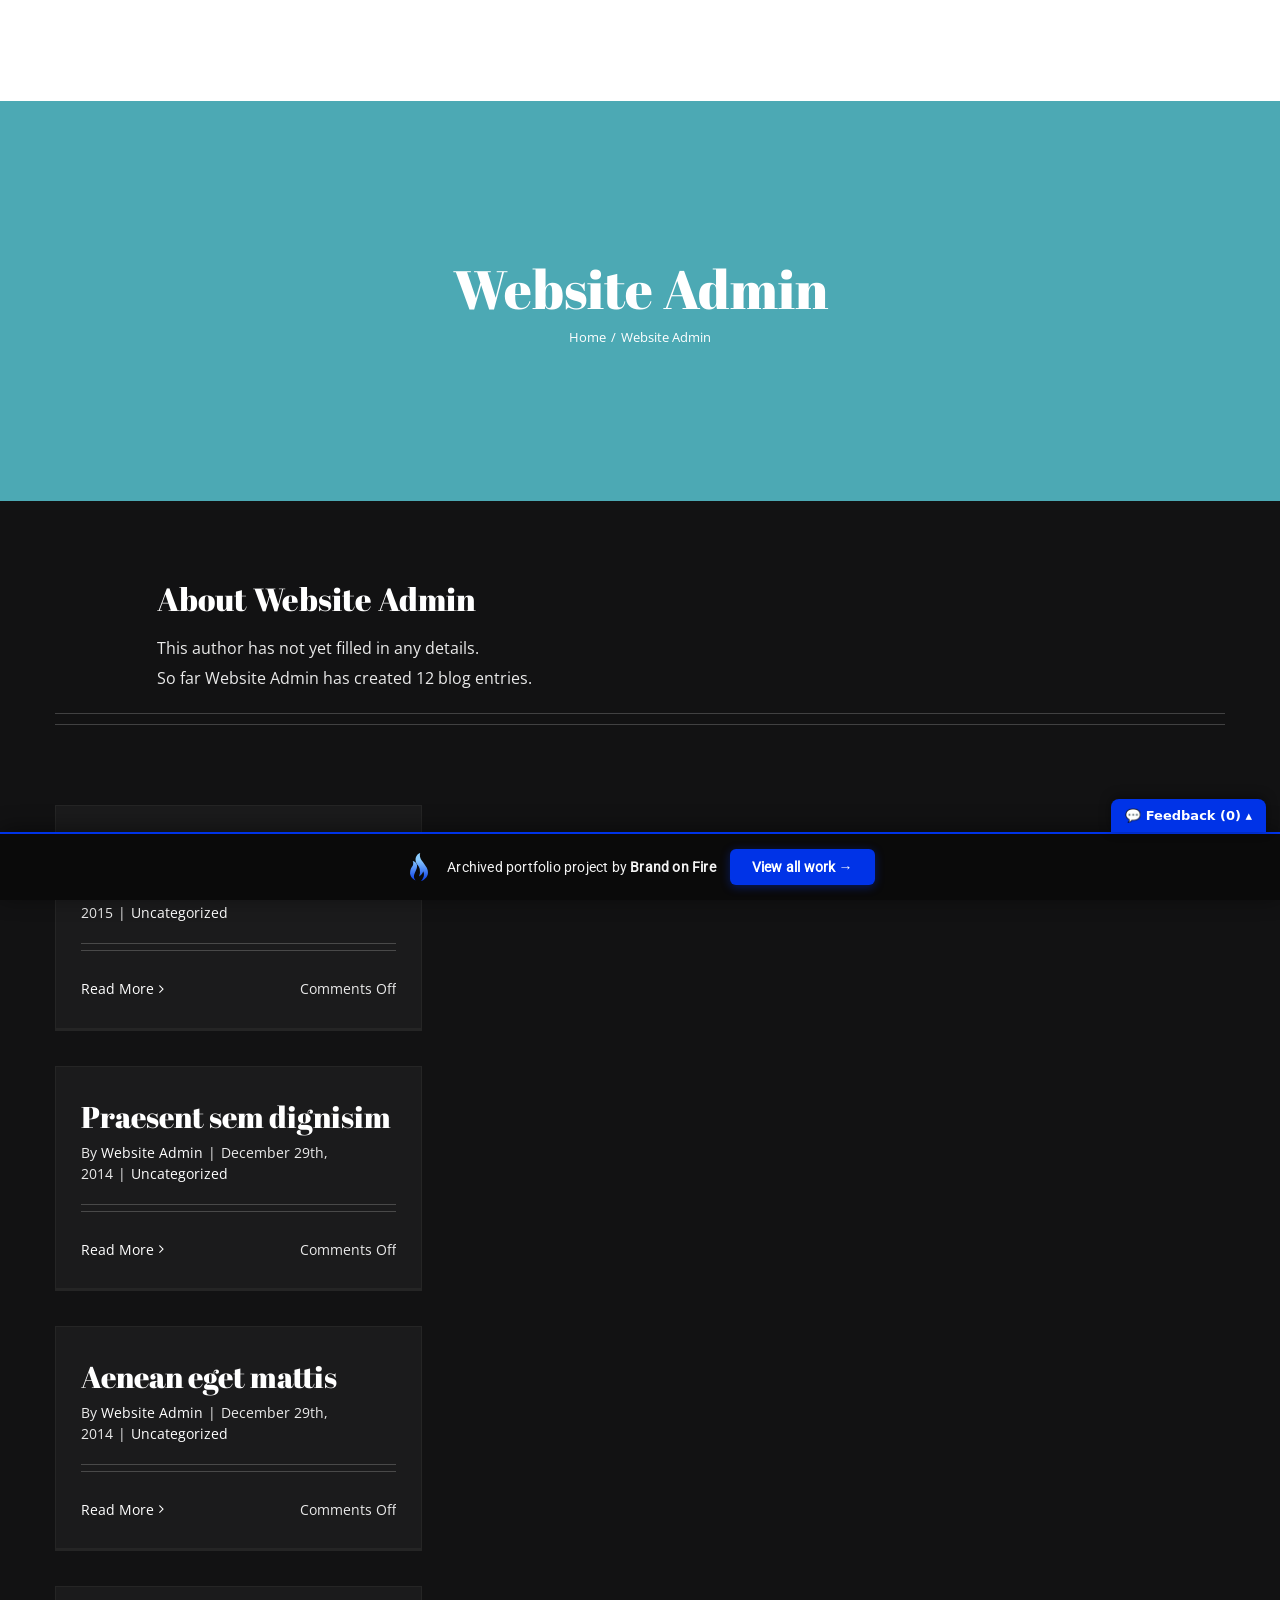
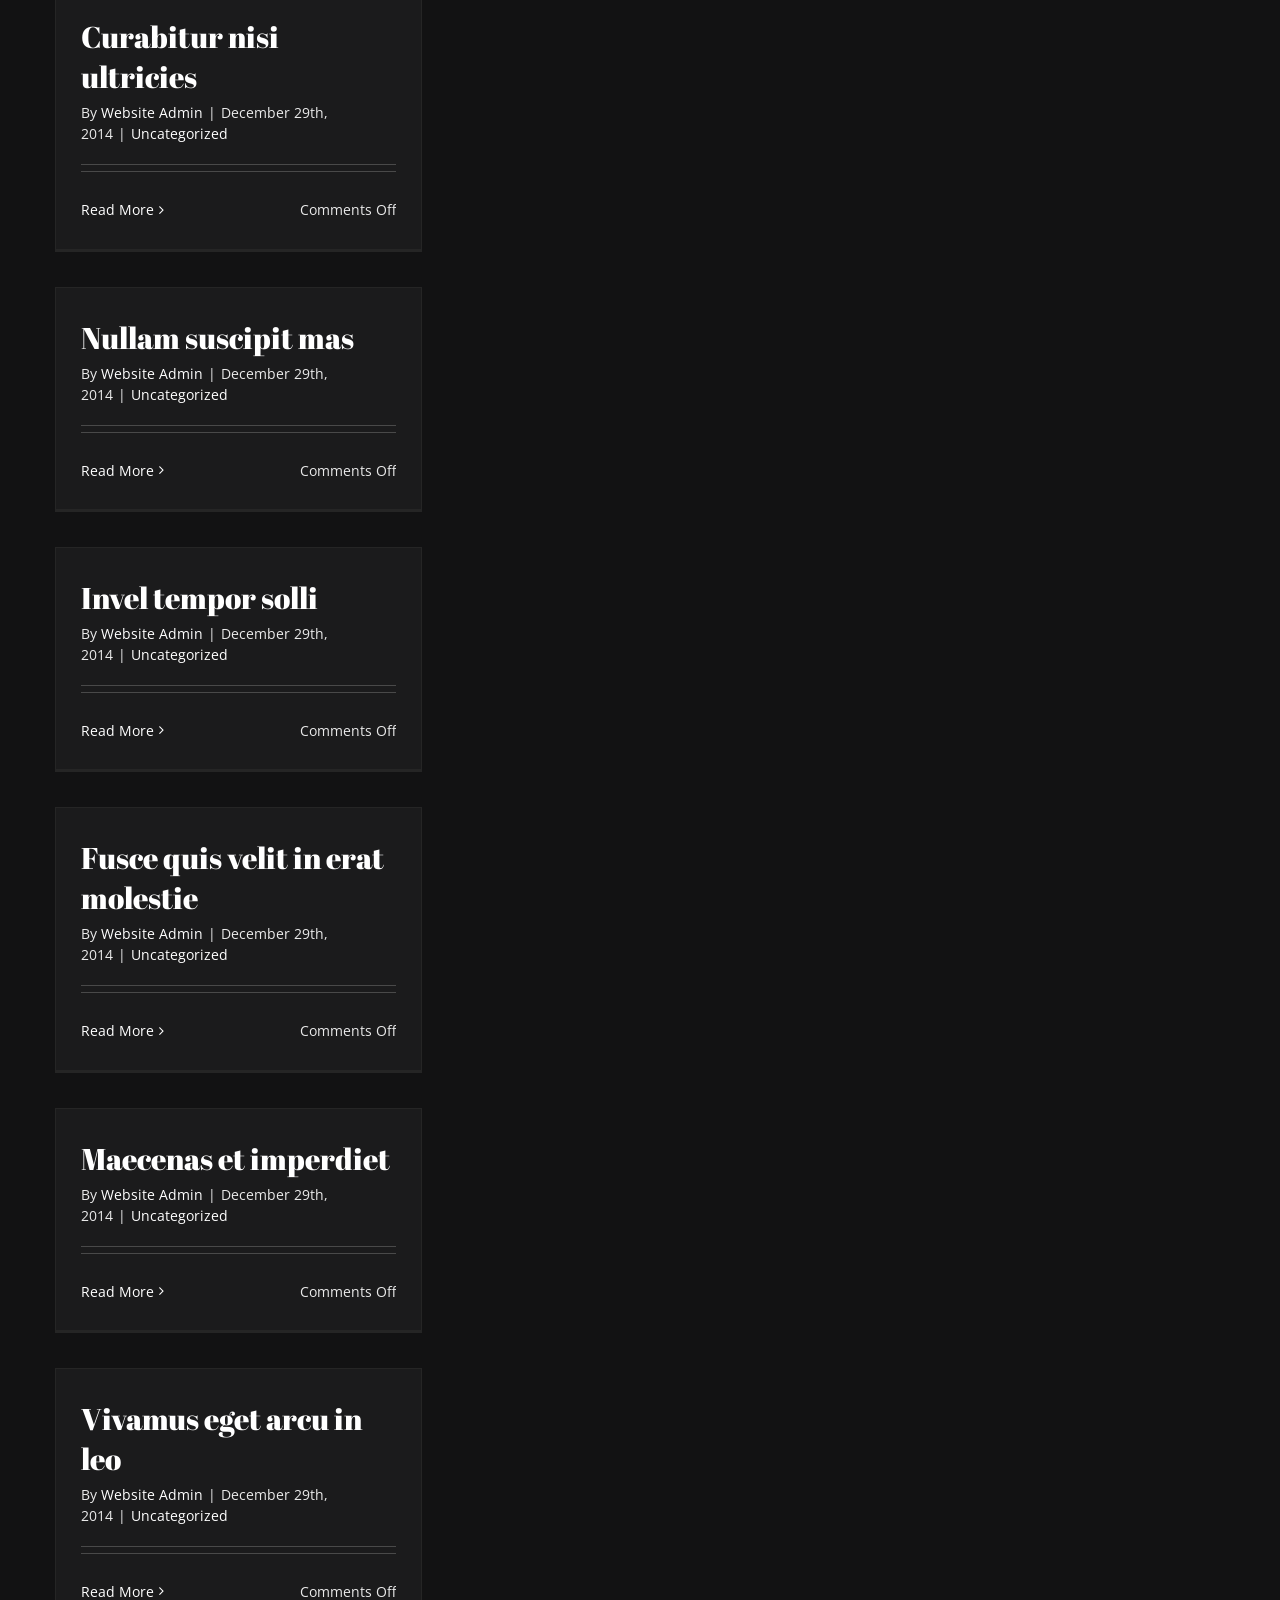
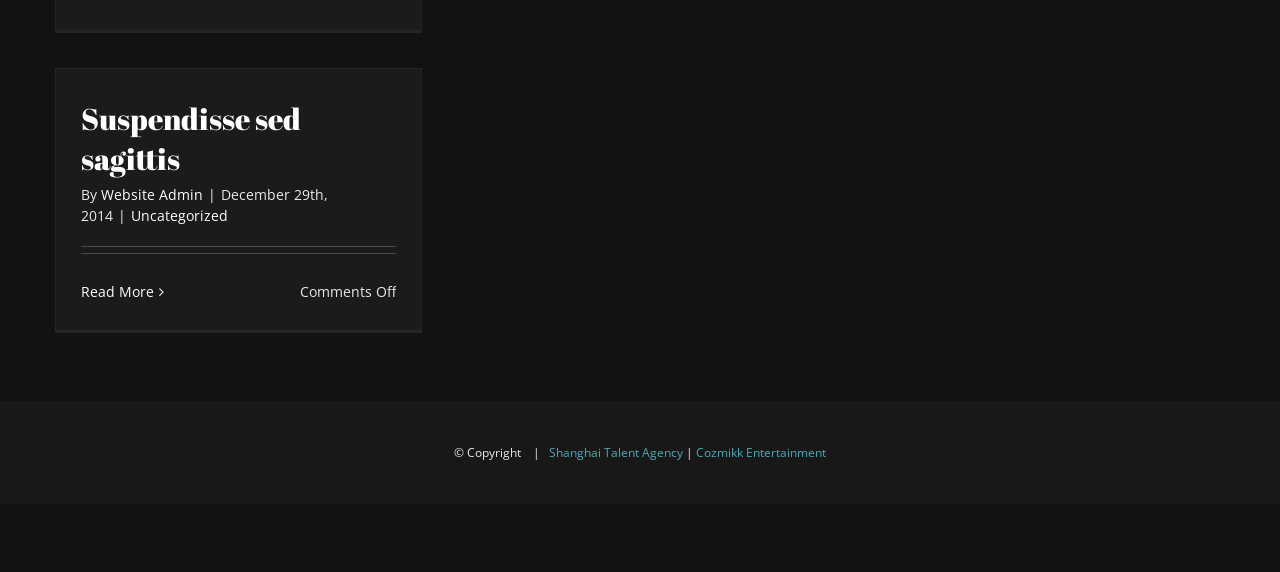
==== commit 886133c2: "Add feedback comment widget to portfolio bar" ====
--- a/author/brandon/index.html
+++ b/author/brandon/index.html
@@ -11,4 +11,61 @@
 											Read More										</a></div><div class="fusion-alignright"><span>Comments Off<span class="screen-reader-text"> on Maecenas et imperdiet</span></span>																			</div></div></div></div></article><article id="post-247" class="fusion-post-grid  post fusion-clearfix post-247 type-post status-publish format-standard hentry category-uncategorized"><div class="fusion-post-wrapper"><div class="fusion-post-content-wrapper"><div class="fusion-post-content post-content"><h2 class="entry-title fusion-post-title"><a href="#">Vivamus eget arcu in leo</a></h2><p class="fusion-single-line-meta">By <span class="vcard"><span class="fn"><a href="../../author/brandon/index.html" rel="author">Website Admin</a></span></span><span class="fusion-inline-sep">|</span><span class="updated rich-snippet-hidden">2014-12-29T09:09:54+00:00</span><span>December 29th, 2014</span><span class="fusion-inline-sep">|</span><a href="#" rel="category tag">Uncategorized</a><span class="fusion-inline-sep">|</span></p><div class="fusion-content-sep sep-double sep-solid"></div><div class="fusion-post-content-container"></div></div><div class="fusion-meta-info"><div class="fusion-alignleft"><a href="#" class="fusion-read-more" aria-label="More on Vivamus eget arcu in leo">
 											Read More										</a></div><div class="fusion-alignright"><span>Comments Off<span class="screen-reader-text"> on Vivamus eget arcu in leo</span></span>																			</div></div></div></div></article><article id="post-245" class="fusion-post-grid  post fusion-clearfix post-245 type-post status-publish format-standard hentry category-uncategorized"><div class="fusion-post-wrapper"><div class="fusion-post-content-wrapper"><div class="fusion-post-content post-content"><h2 class="entry-title fusion-post-title"><a href="#">Suspendisse sed sagittis</a></h2><p class="fusion-single-line-meta">By <span class="vcard"><span class="fn"><a href="../../author/brandon/index.html" rel="author">Website Admin</a></span></span><span class="fusion-inline-sep">|</span><span class="updated rich-snippet-hidden">2014-12-29T08:54:41+00:00</span><span>December 29th, 2014</span><span class="fusion-inline-sep">|</span><a href="#" rel="category tag">Uncategorized</a><span class="fusion-inline-sep">|</span></p><div class="fusion-content-sep sep-double sep-solid"></div><div class="fusion-post-content-container"></div></div><div class="fusion-meta-info"><div class="fusion-alignleft"><a href="#" class="fusion-read-more" aria-label="More on Suspendisse sed sagittis">
 											Read More										</a></div><div class="fusion-alignright"><span>Comments Off<span class="screen-reader-text"> on Suspendisse sed sagittis</span></span>																			</div></div></div></div></article></div><div class="fusion-infinite-scroll-trigger"></div><div class="pagination infinite-scroll clearfix" style="display:none;"><span class="current">1</span><a href="#" class="inactive">2</a><a class="pagination-next" rel="next" href="#"><span class="page-text">Next</span><span class="page-next"></span></a></div><div class="fusion-clearfix"></div></div></section></div></main><div data-rocket-location-hash="5dcc5e3f3ee8f3912072ac285568195e" class="fusion-footer"><footer id="footer" class="fusion-footer-copyright-area fusion-footer-copyright-center" data-bofp="6"><div class="fusion-row"><div class="fusion-copyright-content"><div class="fusion-copyright-notice"><div>
-		© Copyright &nbsp;&nbsp;&nbsp;|&nbsp;&nbsp;&nbsp;<a href="../../index.html">Shanghai Talent Agency </a> | <a href="https://www.cozmikk.com" title="Cozmikk China Talent Agency"> Cozmikk Entertainment</a>	</div></div></div></div></footer></div></div></div><a class="fusion-one-page-text-link fusion-page-load-link" tabindex="-1" href="#" aria-hidden="true">Page load link</a><div class="avada-footer-scripts"><div class="fusion-privacy-bar fusion-privacy-bar-bottom"><div class="fusion-privacy-bar-main"><span>					</span><a href="#" class="fusion-privacy-bar-acceptance fusion-button fusion-button-default fusion-button-default-size fusion-button-span-no" data-alt-text="Update Settings" data-orig-text=""></a></div></div></div><section data-rocket-location-hash="b5508266f1d1a90249a847444d13a03f" class="to-top-container to-top-right" aria-labelledby="awb-to-top-label"><a href="#" id="toTop" class="fusion-top-top-link"><span id="awb-to-top-label" class="screen-reader-text">Go to Top</span></a></section><!-- bof-portfolio-bar --><a href="https://brandonfire.com/portfolio/" id="bof-portfolio-bar" rel="noopener" style="position:fixed;left:0;right:0;bottom:0;z-index:2147483647;display:flex;align-items:center;justify-content:center;gap:14px;flex-wrap:wrap;background:#0a0a0a;color:#ffffff !important;font-family:Inter,-apple-system,BlinkMacSystemFont,'Segoe UI',Roboto,Helvetica,Arial,sans-serif;font-size:14px;font-weight:500;line-height:1;letter-spacing:.2px;padding:15px 18px;text-decoration:none !important;box-shadow:0 -3px 22px rgba(0,0,0,.45);border-top:2px solid #0033e7;box-sizing:border-box;"><img src="[data-uri]" alt="" width="28" height="28" style="display:block;flex:0 0 auto;width:28px;height:28px;"><span style="opacity:.95;color:#fff;">Archived portfolio project by <strong style="font-weight:700;color:#fff;">Brand&nbsp;on&nbsp;Fire</strong></span><span style="background:#0033e7;color:#fff;padding:11px 22px;border-radius:6px;font-weight:700;font-size:14px;white-space:nowrap;box-shadow:0 2px 10px rgba(0,51,231,.4);">View&nbsp;all&nbsp;work&nbsp;&rarr;</span></a><script>(function(){function p(){var b=document.getElementById("bof-portfolio-bar");if(b&&document.body)document.body.style.setProperty("padding-bottom",b.offsetHeight+"px","important");}if(document.readyState!=="loading")p();else document.addEventListener("DOMContentLoaded",p);window.addEventListener("resize",p);})();</script><!-- /bof-portfolio-bar --></body></html>+		© Copyright &nbsp;&nbsp;&nbsp;|&nbsp;&nbsp;&nbsp;<a href="../../index.html">Shanghai Talent Agency </a> | <a href="https://www.cozmikk.com" title="Cozmikk China Talent Agency"> Cozmikk Entertainment</a>	</div></div></div></div></footer></div></div></div><a class="fusion-one-page-text-link fusion-page-load-link" tabindex="-1" href="#" aria-hidden="true">Page load link</a><div class="avada-footer-scripts"><div class="fusion-privacy-bar fusion-privacy-bar-bottom"><div class="fusion-privacy-bar-main"><span>					</span><a href="#" class="fusion-privacy-bar-acceptance fusion-button fusion-button-default fusion-button-default-size fusion-button-span-no" data-alt-text="Update Settings" data-orig-text=""></a></div></div></div><section data-rocket-location-hash="b5508266f1d1a90249a847444d13a03f" class="to-top-container to-top-right" aria-labelledby="awb-to-top-label"><a href="#" id="toTop" class="fusion-top-top-link"><span id="awb-to-top-label" class="screen-reader-text">Go to Top</span></a></section><!-- bof-portfolio-bar --><a href="https://brandonfire.com/portfolio/" id="bof-portfolio-bar" rel="noopener" style="position:fixed;left:0;right:0;bottom:0;z-index:2147483647;display:flex;align-items:center;justify-content:center;gap:14px;flex-wrap:wrap;background:#0a0a0a;color:#ffffff !important;font-family:Inter,-apple-system,BlinkMacSystemFont,'Segoe UI',Roboto,Helvetica,Arial,sans-serif;font-size:14px;font-weight:500;line-height:1;letter-spacing:.2px;padding:15px 18px;text-decoration:none !important;box-shadow:0 -3px 22px rgba(0,0,0,.45);border-top:2px solid #0033e7;box-sizing:border-box;"><img src="[data-uri]" alt="" width="28" height="28" style="display:block;flex:0 0 auto;width:28px;height:28px;"><span style="opacity:.95;color:#fff;">Archived portfolio project by <strong style="font-weight:700;color:#fff;">Brand&nbsp;on&nbsp;Fire</strong></span><span style="background:#0033e7;color:#fff;padding:11px 22px;border-radius:6px;font-weight:700;font-size:14px;white-space:nowrap;box-shadow:0 2px 10px rgba(0,51,231,.4);">View&nbsp;all&nbsp;work&nbsp;&rarr;</span></a><script>(function(){function p(){var b=document.getElementById("bof-portfolio-bar");if(b&&document.body)document.body.style.setProperty("padding-bottom",b.offsetHeight+"px","important");}if(document.readyState!=="loading")p();else document.addEventListener("DOMContentLoaded",p);window.addEventListener("resize",p);})();</script><script>/* Brand on Fire portfolio feedback collector. All portfolio sites are one origin
+   (brand-on-fire.github.io) so localStorage is SHARED — comments accumulate in one place across every
+   site. "Export all" copies them to the clipboard to paste back to Claude. Zero backend. */
+(function () {
+  var K = 'bof_feedback', D = document;
+  function L() { try { return JSON.parse(localStorage.getItem(K)) || []; } catch (e) { return []; } }
+  function SV(a) { try { localStorage.setItem(K, JSON.stringify(a)); } catch (e) {} }
+  function slug() { var p = location.pathname.split('/').filter(Boolean); return p[0] || '(root)'; }
+  function barH() { var b = D.getElementById('bof-portfolio-bar'); return b ? b.offsetHeight : 0; }
+  if (D.getElementById('bof-fb-tog')) return;               // already injected
+  var open = localStorage.getItem('bof_fb_open') === '1';
+
+  var tog = D.createElement('div'); tog.id = 'bof-fb-tog';
+  tog.style.cssText = 'position:fixed;right:14px;z-index:2147483647;background:#0033e7;color:#fff;font:600 13px Inter,system-ui,Arial,sans-serif;padding:9px 14px;border-radius:8px 8px 0 0;cursor:pointer;box-shadow:0 -2px 12px rgba(0,0,0,.4)';
+
+  var pan = D.createElement('div'); pan.id = 'bof-fb-pan';
+  pan.style.cssText = 'position:fixed;left:0;right:0;z-index:2147483647;background:#0a0a0a;border-top:2px solid #0033e7;box-sizing:border-box;height:150px;display:none;padding:10px 12px;font-family:Inter,system-ui,Arial,sans-serif';
+
+  var ta = D.createElement('textarea');
+  ta.placeholder = 'Your feedback for this page…';
+  ta.style.cssText = 'width:100%;height:88px;background:#16181d;color:#fff;border:1px solid #2a2d35;border-radius:6px;padding:8px;font:13px/1.45 inherit;resize:none;box-sizing:border-box';
+  ta.value = localStorage.getItem('bof_fb_draft') || '';
+  ta.oninput = function () { localStorage.setItem('bof_fb_draft', ta.value); };
+
+  var row = D.createElement('div'); row.style.cssText = 'display:flex;gap:8px;align-items:center;margin-top:8px';
+  function btn(t, css) { var b = D.createElement('button'); b.textContent = t; b.style.cssText = 'border:0;border-radius:6px;padding:8px 14px;font:600 13px inherit;cursor:pointer;' + css; return b; }
+  var saveB = btn('Save comment', 'background:#0033e7;color:#fff');
+  var expB = btn('Export all', 'background:#16181d;color:#8bccff;border:1px solid #2a2d35');
+  var clrB = btn('Clear', 'background:transparent;color:#777');
+  var st = D.createElement('span'); st.style.cssText = 'color:#9aa3b2;font:12px Inter,system-ui,Arial,sans-serif;margin-left:auto';
+  row.appendChild(saveB); row.appendChild(expB); row.appendChild(clrB); row.appendChild(st);
+  pan.appendChild(ta); pan.appendChild(row); D.body.appendChild(pan); D.body.appendChild(tog);
+
+  function refresh() {
+    var h = barH(), n = L().length;
+    pan.style.bottom = h + 'px'; pan.style.display = open ? 'block' : 'none';
+    tog.style.bottom = (open ? 150 + h : h) + 'px';
+    tog.textContent = '💬 Feedback (' + n + ') ' + (open ? '▾' : '▴');
+    st.textContent = n + ' saved · ' + slug();
+  }
+  tog.onclick = function () { open = !open; localStorage.setItem('bof_fb_open', open ? '1' : '0'); refresh(); if (open) ta.focus(); };
+  saveB.onclick = function () {
+    var t = ta.value.trim(); if (!t) return;
+    var a = L(); a.push({ site: slug(), page: location.pathname, text: t, ts: new Date().toISOString() }); SV(a);
+    ta.value = ''; localStorage.removeItem('bof_fb_draft'); refresh();
+    saveB.textContent = 'Saved ✓'; setTimeout(function () { saveB.textContent = 'Save comment'; }, 900);
+  };
+  expB.onclick = function () {
+    var a = L(); if (!a.length) { alert('No comments saved yet.'); return; }
+    var txt = 'PORTFOLIO FEEDBACK (' + a.length + ' comments)\n\n' + a.map(function (c) { return '[' + c.site + c.page + ']\n' + c.text; }).join('\n\n');
+    if (navigator.clipboard && navigator.clipboard.writeText) navigator.clipboard.writeText(txt).then(function () { alert('Copied ' + a.length + ' comments — paste them to Claude.'); }, function () { window.prompt('Copy all feedback (Cmd+C):', txt); });
+    else window.prompt('Copy all feedback (Cmd+C):', txt);
+  };
+  clrB.onclick = function () { if (confirm('Clear all ' + L().length + ' saved comments?')) { SV([]); refresh(); } };
+  window.addEventListener('resize', refresh);
+  if (D.readyState !== 'loading') refresh(); else D.addEventListener('DOMContentLoaded', refresh);
+})();
+</script><!-- /bof-portfolio-bar --></body></html>
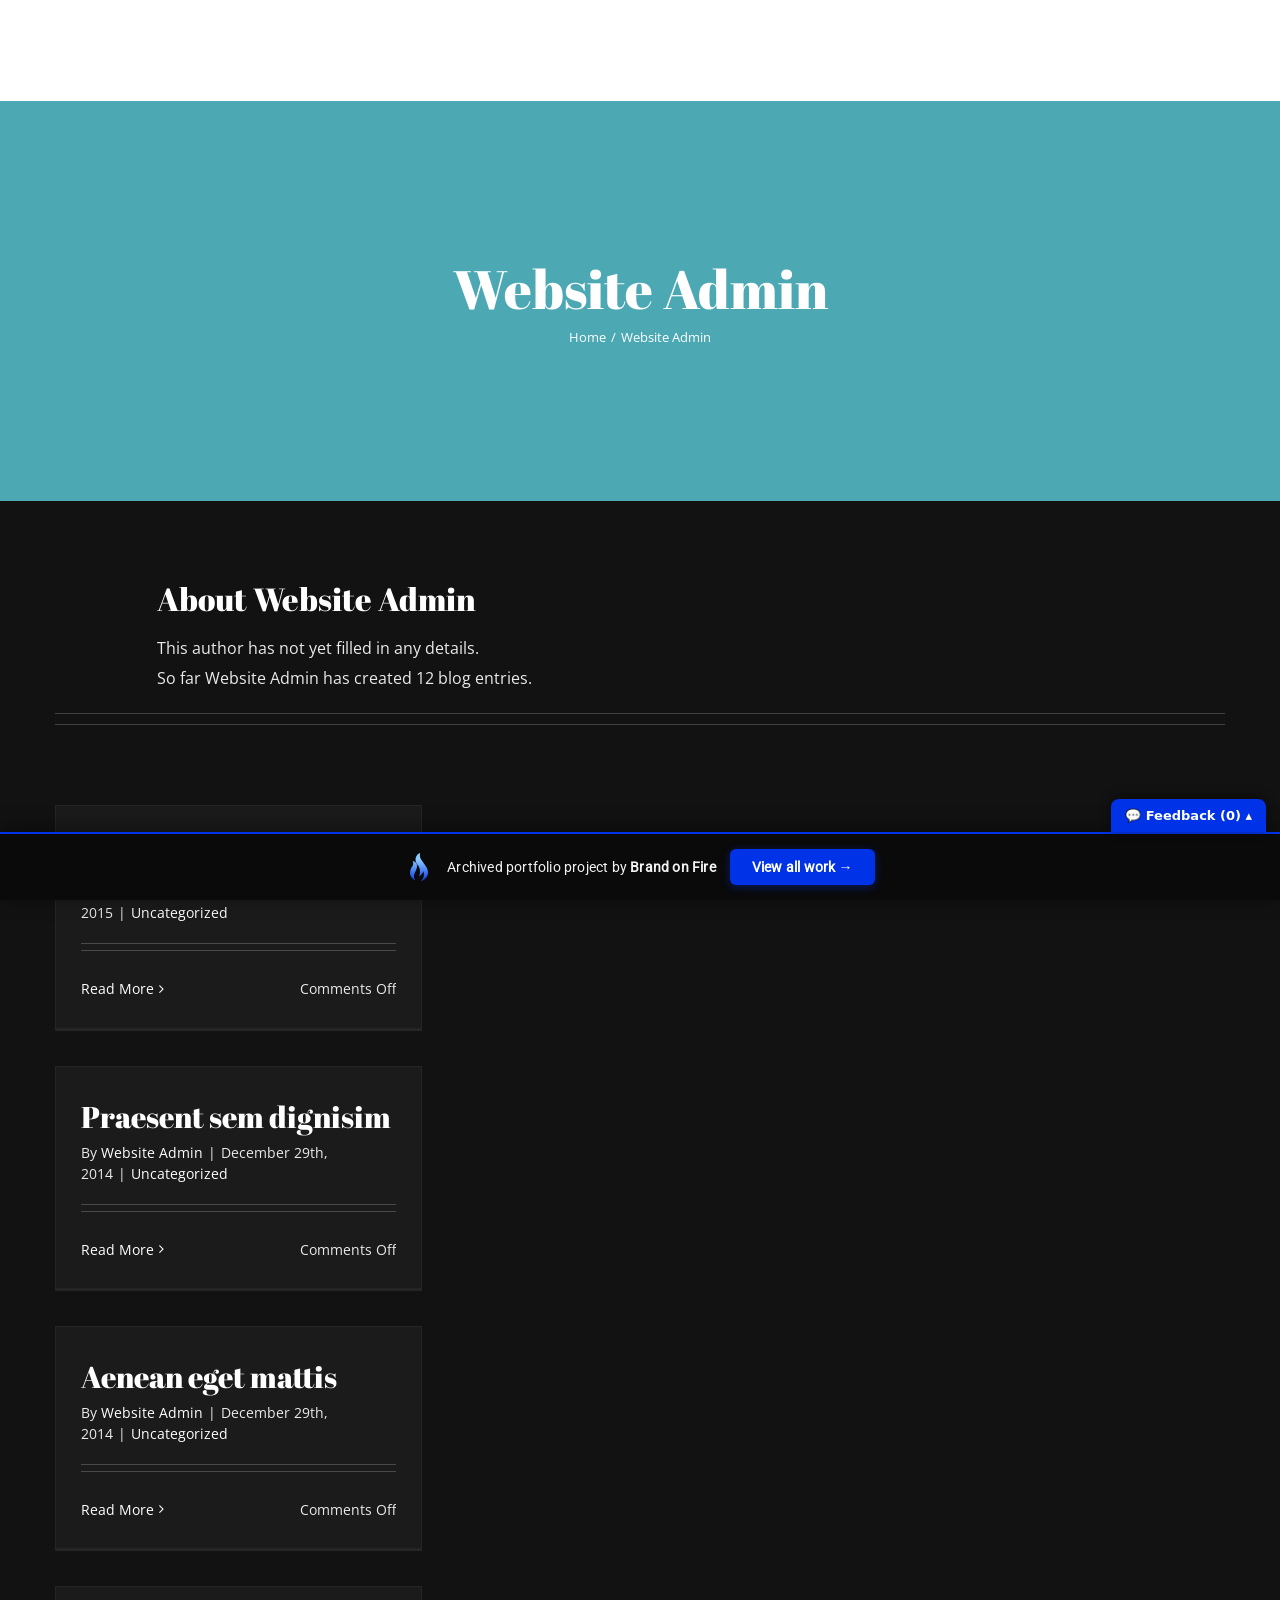
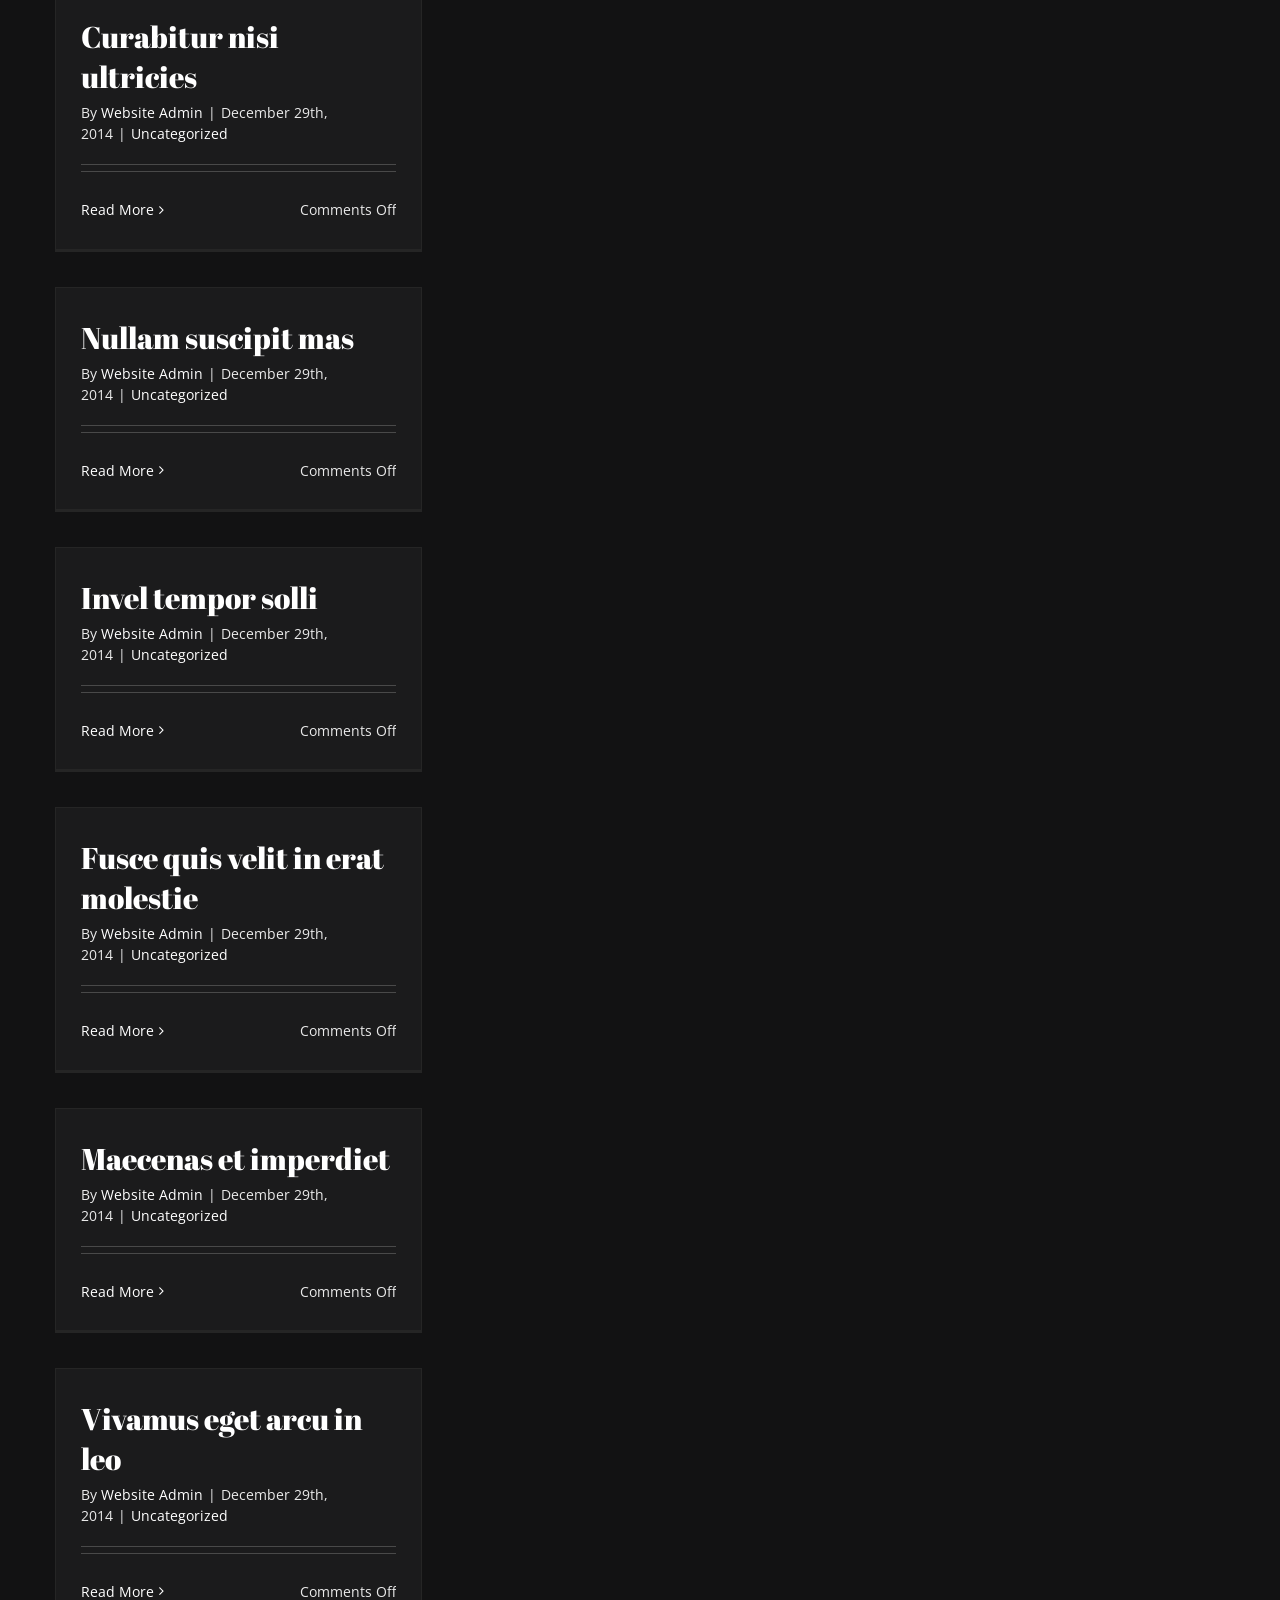
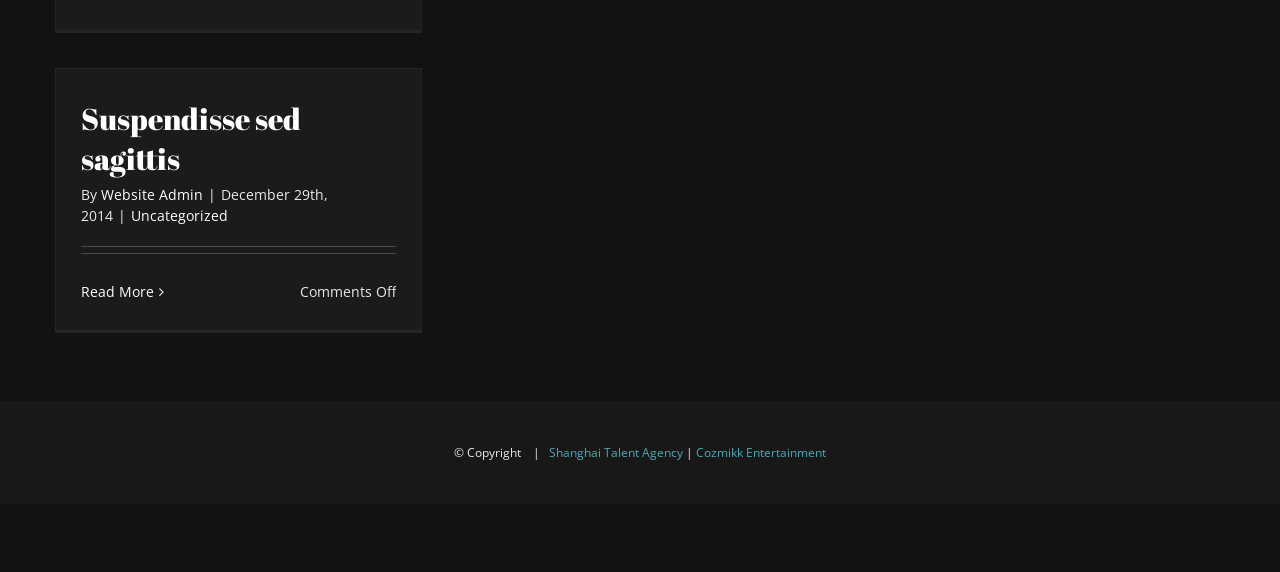
==== commit 42feb90d: "Add feedback comment widget to portfolio bar" ====
--- a/author/brandon/index.html
+++ b/author/brandon/index.html
@@ -11,60 +11,65 @@
 											Read More										</a></div><div class="fusion-alignright"><span>Comments Off<span class="screen-reader-text"> on Maecenas et imperdiet</span></span>																			</div></div></div></div></article><article id="post-247" class="fusion-post-grid  post fusion-clearfix post-247 type-post status-publish format-standard hentry category-uncategorized"><div class="fusion-post-wrapper"><div class="fusion-post-content-wrapper"><div class="fusion-post-content post-content"><h2 class="entry-title fusion-post-title"><a href="#">Vivamus eget arcu in leo</a></h2><p class="fusion-single-line-meta">By <span class="vcard"><span class="fn"><a href="../../author/brandon/index.html" rel="author">Website Admin</a></span></span><span class="fusion-inline-sep">|</span><span class="updated rich-snippet-hidden">2014-12-29T09:09:54+00:00</span><span>December 29th, 2014</span><span class="fusion-inline-sep">|</span><a href="#" rel="category tag">Uncategorized</a><span class="fusion-inline-sep">|</span></p><div class="fusion-content-sep sep-double sep-solid"></div><div class="fusion-post-content-container"></div></div><div class="fusion-meta-info"><div class="fusion-alignleft"><a href="#" class="fusion-read-more" aria-label="More on Vivamus eget arcu in leo">
 											Read More										</a></div><div class="fusion-alignright"><span>Comments Off<span class="screen-reader-text"> on Vivamus eget arcu in leo</span></span>																			</div></div></div></div></article><article id="post-245" class="fusion-post-grid  post fusion-clearfix post-245 type-post status-publish format-standard hentry category-uncategorized"><div class="fusion-post-wrapper"><div class="fusion-post-content-wrapper"><div class="fusion-post-content post-content"><h2 class="entry-title fusion-post-title"><a href="#">Suspendisse sed sagittis</a></h2><p class="fusion-single-line-meta">By <span class="vcard"><span class="fn"><a href="../../author/brandon/index.html" rel="author">Website Admin</a></span></span><span class="fusion-inline-sep">|</span><span class="updated rich-snippet-hidden">2014-12-29T08:54:41+00:00</span><span>December 29th, 2014</span><span class="fusion-inline-sep">|</span><a href="#" rel="category tag">Uncategorized</a><span class="fusion-inline-sep">|</span></p><div class="fusion-content-sep sep-double sep-solid"></div><div class="fusion-post-content-container"></div></div><div class="fusion-meta-info"><div class="fusion-alignleft"><a href="#" class="fusion-read-more" aria-label="More on Suspendisse sed sagittis">
 											Read More										</a></div><div class="fusion-alignright"><span>Comments Off<span class="screen-reader-text"> on Suspendisse sed sagittis</span></span>																			</div></div></div></div></article></div><div class="fusion-infinite-scroll-trigger"></div><div class="pagination infinite-scroll clearfix" style="display:none;"><span class="current">1</span><a href="#" class="inactive">2</a><a class="pagination-next" rel="next" href="#"><span class="page-text">Next</span><span class="page-next"></span></a></div><div class="fusion-clearfix"></div></div></section></div></main><div data-rocket-location-hash="5dcc5e3f3ee8f3912072ac285568195e" class="fusion-footer"><footer id="footer" class="fusion-footer-copyright-area fusion-footer-copyright-center" data-bofp="6"><div class="fusion-row"><div class="fusion-copyright-content"><div class="fusion-copyright-notice"><div>
-		© Copyright &nbsp;&nbsp;&nbsp;|&nbsp;&nbsp;&nbsp;<a href="../../index.html">Shanghai Talent Agency </a> | <a href="https://www.cozmikk.com" title="Cozmikk China Talent Agency"> Cozmikk Entertainment</a>	</div></div></div></div></footer></div></div></div><a class="fusion-one-page-text-link fusion-page-load-link" tabindex="-1" href="#" aria-hidden="true">Page load link</a><div class="avada-footer-scripts"><div class="fusion-privacy-bar fusion-privacy-bar-bottom"><div class="fusion-privacy-bar-main"><span>					</span><a href="#" class="fusion-privacy-bar-acceptance fusion-button fusion-button-default fusion-button-default-size fusion-button-span-no" data-alt-text="Update Settings" data-orig-text=""></a></div></div></div><section data-rocket-location-hash="b5508266f1d1a90249a847444d13a03f" class="to-top-container to-top-right" aria-labelledby="awb-to-top-label"><a href="#" id="toTop" class="fusion-top-top-link"><span id="awb-to-top-label" class="screen-reader-text">Go to Top</span></a></section><!-- bof-portfolio-bar --><a href="https://brandonfire.com/portfolio/" id="bof-portfolio-bar" rel="noopener" style="position:fixed;left:0;right:0;bottom:0;z-index:2147483647;display:flex;align-items:center;justify-content:center;gap:14px;flex-wrap:wrap;background:#0a0a0a;color:#ffffff !important;font-family:Inter,-apple-system,BlinkMacSystemFont,'Segoe UI',Roboto,Helvetica,Arial,sans-serif;font-size:14px;font-weight:500;line-height:1;letter-spacing:.2px;padding:15px 18px;text-decoration:none !important;box-shadow:0 -3px 22px rgba(0,0,0,.45);border-top:2px solid #0033e7;box-sizing:border-box;"><img src="[data-uri]" alt="" width="28" height="28" style="display:block;flex:0 0 auto;width:28px;height:28px;"><span style="opacity:.95;color:#fff;">Archived portfolio project by <strong style="font-weight:700;color:#fff;">Brand&nbsp;on&nbsp;Fire</strong></span><span style="background:#0033e7;color:#fff;padding:11px 22px;border-radius:6px;font-weight:700;font-size:14px;white-space:nowrap;box-shadow:0 2px 10px rgba(0,51,231,.4);">View&nbsp;all&nbsp;work&nbsp;&rarr;</span></a><script>(function(){function p(){var b=document.getElementById("bof-portfolio-bar");if(b&&document.body)document.body.style.setProperty("padding-bottom",b.offsetHeight+"px","important");}if(document.readyState!=="loading")p();else document.addEventListener("DOMContentLoaded",p);window.addEventListener("resize",p);})();</script><script>/* Brand on Fire portfolio feedback collector. All portfolio sites are one origin
-   (brand-on-fire.github.io) so localStorage is SHARED — comments accumulate in one place across every
-   site. "Export all" copies them to the clipboard to paste back to Claude. Zero backend. */
+		© Copyright &nbsp;&nbsp;&nbsp;|&nbsp;&nbsp;&nbsp;<a href="../../index.html">Shanghai Talent Agency </a> | <a href="https://www.cozmikk.com" title="Cozmikk China Talent Agency"> Cozmikk Entertainment</a>	</div></div></div></div></footer></div></div></div><a class="fusion-one-page-text-link fusion-page-load-link" tabindex="-1" href="#" aria-hidden="true">Page load link</a><div class="avada-footer-scripts"><div class="fusion-privacy-bar fusion-privacy-bar-bottom"><div class="fusion-privacy-bar-main"><span>					</span><a href="#" class="fusion-privacy-bar-acceptance fusion-button fusion-button-default fusion-button-default-size fusion-button-span-no" data-alt-text="Update Settings" data-orig-text=""></a></div></div></div><section data-rocket-location-hash="b5508266f1d1a90249a847444d13a03f" class="to-top-container to-top-right" aria-labelledby="awb-to-top-label"><a href="#" id="toTop" class="fusion-top-top-link"><span id="awb-to-top-label" class="screen-reader-text">Go to Top</span></a></section><!-- bof-portfolio-bar --><a href="https://brandonfire.com/portfolio/" id="bof-portfolio-bar" rel="noopener" style="position:fixed;left:0;right:0;bottom:0;z-index:2147483647;display:flex;align-items:center;justify-content:center;gap:14px;flex-wrap:wrap;background:#0a0a0a;color:#ffffff !important;font-family:Inter,-apple-system,BlinkMacSystemFont,'Segoe UI',Roboto,Helvetica,Arial,sans-serif;font-size:14px;font-weight:500;line-height:1;letter-spacing:.2px;padding:15px 18px;text-decoration:none !important;box-shadow:0 -3px 22px rgba(0,0,0,.45);border-top:2px solid #0033e7;box-sizing:border-box;"><img src="[data-uri]" alt="" width="28" height="28" style="display:block;flex:0 0 auto;width:28px;height:28px;"><span style="opacity:.95;color:#fff;">Archived portfolio project by <strong style="font-weight:700;color:#fff;">Brand&nbsp;on&nbsp;Fire</strong></span><span style="background:#0033e7;color:#fff;padding:11px 22px;border-radius:6px;font-weight:700;font-size:14px;white-space:nowrap;box-shadow:0 2px 10px rgba(0,51,231,.4);">View&nbsp;all&nbsp;work&nbsp;&rarr;</span></a><script>(function(){function p(){var b=document.getElementById("bof-portfolio-bar");if(b&&document.body)document.body.style.setProperty("padding-bottom",b.offsetHeight+"px","important");}if(document.readyState!=="loading")p();else document.addEventListener("DOMContentLoaded",p);window.addEventListener("resize",p);})();</script><script>/* Brand on Fire portfolio feedback collector. All portfolio sites share one origin
+   (brand-on-fire.github.io) so localStorage is SHARED — comments pool in one place across every site.
+   Rendered in a SHADOW DOM so the host site's CSS can't bleed in and its `pointer-events:none` form-
+   disable rule can't kill the textarea. "Export all" copies everything to the clipboard. Zero backend. */
 (function () {
   var K = 'bof_feedback', D = document;
+  if (D.getElementById('bof-fb-host')) return;                 // already injected
   function L() { try { return JSON.parse(localStorage.getItem(K)) || []; } catch (e) { return []; } }
   function SV(a) { try { localStorage.setItem(K, JSON.stringify(a)); } catch (e) {} }
   function slug() { var p = location.pathname.split('/').filter(Boolean); return p[0] || '(root)'; }
   function barH() { var b = D.getElementById('bof-portfolio-bar'); return b ? b.offsetHeight : 0; }
-  if (D.getElementById('bof-fb-tog')) return;               // already injected
   var open = localStorage.getItem('bof_fb_open') === '1';
 
-  var tog = D.createElement('div'); tog.id = 'bof-fb-tog';
-  tog.style.cssText = 'position:fixed;right:14px;z-index:2147483647;background:#0033e7;color:#fff;font:600 13px Inter,system-ui,Arial,sans-serif;padding:9px 14px;border-radius:8px 8px 0 0;cursor:pointer;box-shadow:0 -2px 12px rgba(0,0,0,.4)';
+  var host = D.createElement('div'); host.id = 'bof-fb-host';
+  host.style.cssText = 'all:initial;position:fixed;left:0;right:0;bottom:0;z-index:2147483647;pointer-events:none';
+  var R = host.attachShadow({ mode: 'open' });
+  R.innerHTML =
+    '<style>' +
+    ':host{all:initial}' +
+    'div,textarea,button,span{box-sizing:border-box;font-family:Inter,system-ui,-apple-system,"Segoe UI",Arial,sans-serif;margin:0}' +
+    '.tog{position:fixed;right:14px;background:#0033e7;color:#fff;font-weight:600;font-size:13px;padding:9px 14px;border-radius:8px 8px 0 0;cursor:pointer;box-shadow:0 -2px 12px rgba(0,0,0,.45);pointer-events:auto;user-select:none}' +
+    '.pan{position:fixed;left:0;right:0;background:#0a0a0a;border-top:2px solid #0033e7;height:150px;padding:10px 12px;display:none;pointer-events:auto}' +
+    '.pan.open{display:block}' +
+    'textarea{display:block;width:100%;height:88px;background:#16181d;color:#fff;border:1px solid #2a2d35;border-radius:6px;padding:8px;font-size:13px;line-height:1.45;resize:none;pointer-events:auto;-webkit-user-select:text;user-select:text;outline:none}' +
+    'textarea:focus{border-color:#0033e7}' +
+    '.row{display:flex;gap:8px;align-items:center;margin-top:8px}' +
+    'button{border:0;border-radius:6px;padding:8px 14px;font-weight:600;font-size:13px;cursor:pointer;pointer-events:auto}' +
+    '.save{background:#0033e7;color:#fff}.exp{background:#16181d;color:#8bccff;border:1px solid #2a2d35}.clr{background:transparent;color:#888}' +
+    '.st{color:#9aa3b2;font-size:12px;margin-left:auto}' +
+    '</style>' +
+    '<div class="tog" id="tog"></div>' +
+    '<div class="pan" id="pan"><textarea id="ta" placeholder="Your feedback for this page…"></textarea>' +
+    '<div class="row"><button class="save" id="save">Save comment</button><button class="exp" id="exp">Export all</button><button class="clr" id="clr">Clear</button><span class="st" id="st"></span></div></div>';
+  D.body.appendChild(host);
 
-  var pan = D.createElement('div'); pan.id = 'bof-fb-pan';
-  pan.style.cssText = 'position:fixed;left:0;right:0;z-index:2147483647;background:#0a0a0a;border-top:2px solid #0033e7;box-sizing:border-box;height:150px;display:none;padding:10px 12px;font-family:Inter,system-ui,Arial,sans-serif';
-
-  var ta = D.createElement('textarea');
-  ta.placeholder = 'Your feedback for this page…';
-  ta.style.cssText = 'width:100%;height:88px;background:#16181d;color:#fff;border:1px solid #2a2d35;border-radius:6px;padding:8px;font:13px/1.45 inherit;resize:none;box-sizing:border-box';
+  var tog = R.getElementById('tog'), pan = R.getElementById('pan'), ta = R.getElementById('ta'), st = R.getElementById('st');
   ta.value = localStorage.getItem('bof_fb_draft') || '';
-  ta.oninput = function () { localStorage.setItem('bof_fb_draft', ta.value); };
-
-  var row = D.createElement('div'); row.style.cssText = 'display:flex;gap:8px;align-items:center;margin-top:8px';
-  function btn(t, css) { var b = D.createElement('button'); b.textContent = t; b.style.cssText = 'border:0;border-radius:6px;padding:8px 14px;font:600 13px inherit;cursor:pointer;' + css; return b; }
-  var saveB = btn('Save comment', 'background:#0033e7;color:#fff');
-  var expB = btn('Export all', 'background:#16181d;color:#8bccff;border:1px solid #2a2d35');
-  var clrB = btn('Clear', 'background:transparent;color:#777');
-  var st = D.createElement('span'); st.style.cssText = 'color:#9aa3b2;font:12px Inter,system-ui,Arial,sans-serif;margin-left:auto';
-  row.appendChild(saveB); row.appendChild(expB); row.appendChild(clrB); row.appendChild(st);
-  pan.appendChild(ta); pan.appendChild(row); D.body.appendChild(pan); D.body.appendChild(tog);
-
+  ta.addEventListener('input', function () { localStorage.setItem('bof_fb_draft', ta.value); });
   function refresh() {
     var h = barH(), n = L().length;
-    pan.style.bottom = h + 'px'; pan.style.display = open ? 'block' : 'none';
+    pan.style.bottom = h + 'px'; pan.classList.toggle('open', open);
     tog.style.bottom = (open ? 150 + h : h) + 'px';
     tog.textContent = '💬 Feedback (' + n + ') ' + (open ? '▾' : '▴');
     st.textContent = n + ' saved · ' + slug();
   }
-  tog.onclick = function () { open = !open; localStorage.setItem('bof_fb_open', open ? '1' : '0'); refresh(); if (open) ta.focus(); };
-  saveB.onclick = function () {
+  tog.addEventListener('click', function () { open = !open; localStorage.setItem('bof_fb_open', open ? '1' : '0'); refresh(); if (open) setTimeout(function () { ta.focus(); }, 0); });
+  R.getElementById('save').addEventListener('click', function () {
     var t = ta.value.trim(); if (!t) return;
     var a = L(); a.push({ site: slug(), page: location.pathname, text: t, ts: new Date().toISOString() }); SV(a);
     ta.value = ''; localStorage.removeItem('bof_fb_draft'); refresh();
-    saveB.textContent = 'Saved ✓'; setTimeout(function () { saveB.textContent = 'Save comment'; }, 900);
-  };
-  expB.onclick = function () {
+    var b = R.getElementById('save'); b.textContent = 'Saved ✓'; setTimeout(function () { b.textContent = 'Save comment'; }, 900);
+  });
+  R.getElementById('exp').addEventListener('click', function () {
     var a = L(); if (!a.length) { alert('No comments saved yet.'); return; }
     var txt = 'PORTFOLIO FEEDBACK (' + a.length + ' comments)\n\n' + a.map(function (c) { return '[' + c.site + c.page + ']\n' + c.text; }).join('\n\n');
-    if (navigator.clipboard && navigator.clipboard.writeText) navigator.clipboard.writeText(txt).then(function () { alert('Copied ' + a.length + ' comments — paste them to Claude.'); }, function () { window.prompt('Copy all feedback (Cmd+C):', txt); });
-    else window.prompt('Copy all feedback (Cmd+C):', txt);
-  };
-  clrB.onclick = function () { if (confirm('Clear all ' + L().length + ' saved comments?')) { SV([]); refresh(); } };
+    if (navigator.clipboard && navigator.clipboard.writeText) navigator.clipboard.writeText(txt).then(function () { alert('Copied ' + a.length + ' comments — paste to Claude.'); }, function () { window.prompt('Copy all (Cmd+C):', txt); });
+    else window.prompt('Copy all (Cmd+C):', txt);
+  });
+  R.getElementById('clr').addEventListener('click', function () { if (confirm('Clear all ' + L().length + ' comments?')) { SV([]); refresh(); } });
   window.addEventListener('resize', refresh);
   if (D.readyState !== 'loading') refresh(); else D.addEventListener('DOMContentLoaded', refresh);
 })();
